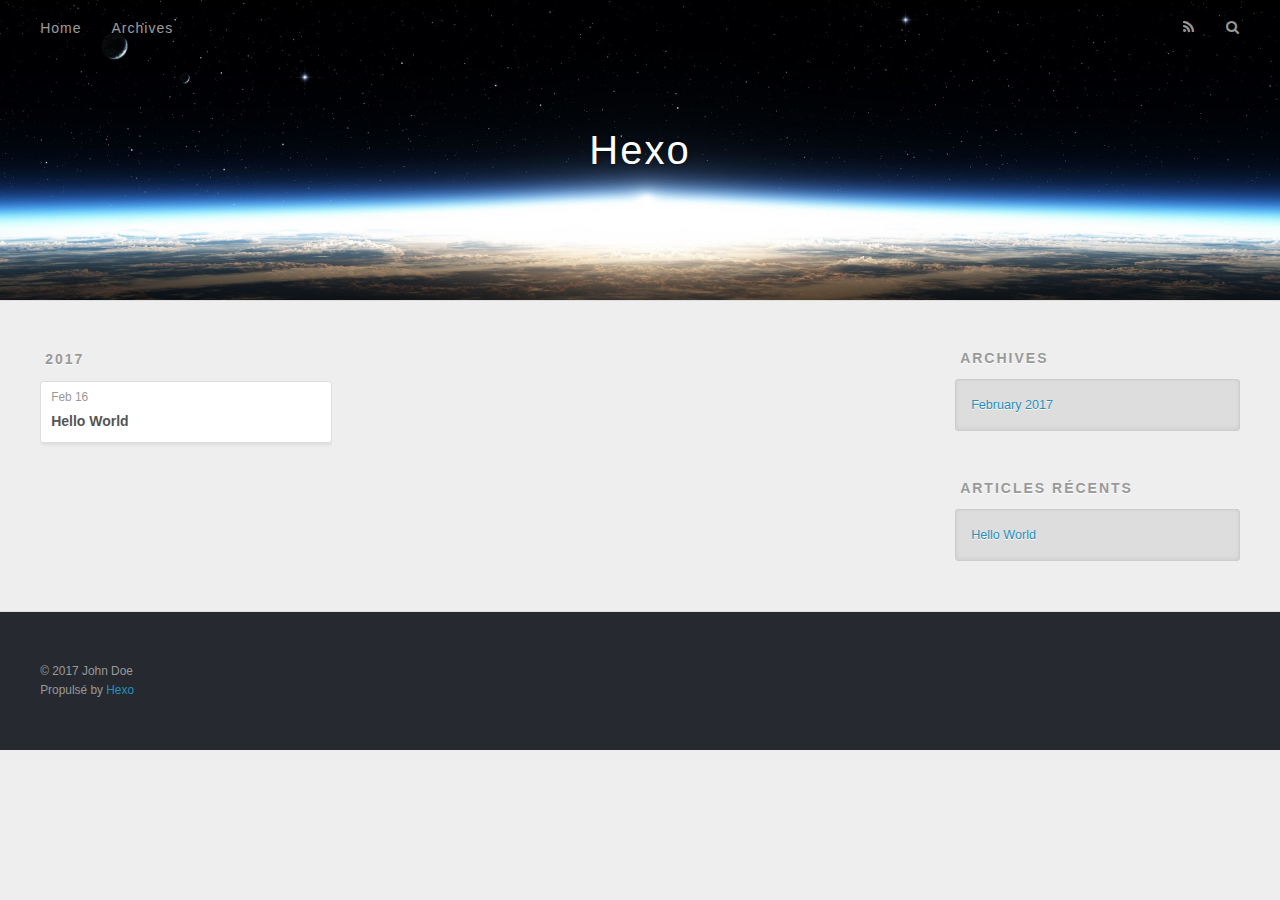
==== archives/index.html @ 512c4527 "Site updated: 2017-02-16 19:37:26" ====
<!DOCTYPE html>
<html>
<head>
  <meta charset="utf-8">
  
  <title>Archives | Hexo</title>
  <meta name="viewport" content="width=device-width, initial-scale=1, maximum-scale=1">
  <meta property="og:type" content="website">
<meta property="og:title" content="Hexo">
<meta property="og:url" content="http://yoursite.com/archives/index.html">
<meta property="og:site_name" content="Hexo">
<meta name="twitter:card" content="summary">
<meta name="twitter:title" content="Hexo">
  
    <link rel="alternate" href="/atom.xml" title="Hexo" type="application/atom+xml">
  
  
    <link rel="icon" href="/favicon.png">
  
  
    <link href="//fonts.googleapis.com/css?family=Source+Code+Pro" rel="stylesheet" type="text/css">
  
  <link rel="stylesheet" href="/css/style.css">
  

</head>

<body>
  <div id="container">
    <div id="wrap">
      <header id="header">
  <div id="banner"></div>
  <div id="header-outer" class="outer">
    <div id="header-title" class="inner">
      <h1 id="logo-wrap">
        <a href="/" id="logo">Hexo</a>
      </h1>
      
    </div>
    <div id="header-inner" class="inner">
      <nav id="main-nav">
        <a id="main-nav-toggle" class="nav-icon"></a>
        
          <a class="main-nav-link" href="/">Home</a>
        
          <a class="main-nav-link" href="/archives">Archives</a>
        
      </nav>
      <nav id="sub-nav">
        
          <a id="nav-rss-link" class="nav-icon" href="/atom.xml" title="Flux RSS"></a>
        
        <a id="nav-search-btn" class="nav-icon" title="Rechercher"></a>
      </nav>
      <div id="search-form-wrap">
        <form action="//google.com/search" method="get" accept-charset="UTF-8" class="search-form"><input type="search" name="q" results="0" class="search-form-input" placeholder="Search"><button type="submit" class="search-form-submit">&#xF002;</button><input type="hidden" name="sitesearch" value="http://yoursite.com"></form>
      </div>
    </div>
  </div>
</header>
      <div class="outer">
        <section id="main">
  
  
    
    
      
      
      <section class="archives-wrap">
        <div class="archive-year-wrap">
          <a href="/archives/2017" class="archive-year">2017</a>
        </div>
        <div class="archives">
    
    <article class="archive-article archive-type-post">
  <div class="archive-article-inner">
    <header class="archive-article-header">
      <a href="/2017/02/16/hello-world/" class="archive-article-date">
  <time datetime="2017-02-16T11:02:49.770Z" itemprop="datePublished">Feb 16</time>
</a>
      
  
    <h1 itemprop="name">
      <a class="archive-article-title" href="/2017/02/16/hello-world/">Hello World</a>
    </h1>
  

    </header>
  </div>
</article>
  
  
    </div></section>
  

</section>
        
          <aside id="sidebar">
  
    

  
    

  
    
  
    
  <div class="widget-wrap">
    <h3 class="widget-title">Archives</h3>
    <div class="widget">
      <ul class="archive-list"><li class="archive-list-item"><a class="archive-list-link" href="/archives/2017/02/">February 2017</a></li></ul>
    </div>
  </div>


  
    
  <div class="widget-wrap">
    <h3 class="widget-title">Articles récents</h3>
    <div class="widget">
      <ul>
        
          <li>
            <a href="/2017/02/16/hello-world/">Hello World</a>
          </li>
        
      </ul>
    </div>
  </div>

  
</aside>
        
      </div>
      <footer id="footer">
  
  <div class="outer">
    <div id="footer-info" class="inner">
      &copy; 2017 John Doe<br>
      Propulsé by <a href="http://hexo.io/" target="_blank">Hexo</a>
    </div>
  </div>
</footer>
    </div>
    <nav id="mobile-nav">
  
    <a href="/" class="mobile-nav-link">Home</a>
  
    <a href="/archives" class="mobile-nav-link">Archives</a>
  
</nav>
    

<script src="//ajax.googleapis.com/ajax/libs/jquery/2.0.3/jquery.min.js"></script>


  <link rel="stylesheet" href="/fancybox/jquery.fancybox.css">
  <script src="/fancybox/jquery.fancybox.pack.js"></script>


<script src="/js/script.js"></script>

  </div>
</body>
</html>
---- css/style.css ----
body {
  width: 100%;
}
body:before,
body:after {
  content: "";
  display: table;
}
body:after {
  clear: both;
}
html,
body,
div,
span,
applet,
object,
iframe,
h1,
h2,
h3,
h4,
h5,
h6,
p,
blockquote,
pre,
a,
abbr,
acronym,
address,
big,
cite,
code,
del,
dfn,
em,
img,
ins,
kbd,
q,
s,
samp,
small,
strike,
strong,
sub,
sup,
tt,
var,
dl,
dt,
dd,
ol,
ul,
li,
fieldset,
form,
label,
legend,
table,
caption,
tbody,
tfoot,
thead,
tr,
th,
td {
  margin: 0;
  padding: 0;
  border: 0;
  outline: 0;
  font-weight: inherit;
  font-style: inherit;
  font-family: inherit;
  font-size: 100%;
  vertical-align: baseline;
}
body {
  line-height: 1;
  color: #000;
  background: #fff;
}
ol,
ul {
  list-style: none;
}
table {
  border-collapse: separate;
  border-spacing: 0;
  vertical-align: middle;
}
caption,
th,
td {
  text-align: left;
  font-weight: normal;
  vertical-align: middle;
}
a img {
  border: none;
}
input,
button {
  margin: 0;
  padding: 0;
}
input::-moz-focus-inner,
button::-moz-focus-inner {
  border: 0;
  padding: 0;
}
@font-face {
  font-family: FontAwesome;
  font-style: normal;
  font-weight: normal;
  src: url("fonts/fontawesome-webfont.eot?v=#4.0.3");
  src: url("fonts/fontawesome-webfont.eot?#iefix&v=#4.0.3") format("embedded-opentype"), url("fonts/fontawesome-webfont.woff?v=#4.0.3") format("woff"), url("fonts/fontawesome-webfont.ttf?v=#4.0.3") format("truetype"), url("fonts/fontawesome-webfont.svg#fontawesomeregular?v=#4.0.3") format("svg");
}
html,
body,
#container {
  height: 100%;
}
body {
  background: #eee;
  font: 14px "Helvetica Neue", Helvetica, Arial, sans-serif;
  -webkit-text-size-adjust: 100%;
}
.outer {
  max-width: 1220px;
  margin: 0 auto;
  padding: 0 20px;
}
.outer:before,
.outer:after {
  content: "";
  display: table;
}
.outer:after {
  clear: both;
}
.inner {
  display: inline;
  float: left;
  width: 98.33333333333333%;
  margin: 0 0.833333333333333%;
}
.left,
.alignleft {
  float: left;
}
.right,
.alignright {
  float: right;
}
.clear {
  clear: both;
}
#container {
  position: relative;
}
.mobile-nav-on {
  overflow: hidden;
}
#wrap {
  height: 100%;
  width: 100%;
  position: absolute;
  top: 0;
  left: 0;
  -webkit-transition: 0.2s ease-out;
  -moz-transition: 0.2s ease-out;
  -ms-transition: 0.2s ease-out;
  transition: 0.2s ease-out;
  z-index: 1;
  background: #eee;
}
.mobile-nav-on #wrap {
  left: 280px;
}
@media screen and (min-width: 768px) {
  #main {
    display: inline;
    float: left;
    width: 73.33333333333333%;
    margin: 0 0.833333333333333%;
  }
}
.article-date,
.article-category-link,
.archive-year,
.widget-title {
  text-decoration: none;
  text-transform: uppercase;
  letter-spacing: 2px;
  color: #999;
  margin-bottom: 1em;
  margin-left: 5px;
  line-height: 1em;
  text-shadow: 0 1px #fff;
  font-weight: bold;
}
.article-inner,
.archive-article-inner {
  background: #fff;
  -webkit-box-shadow: 1px 2px 3px #ddd;
  box-shadow: 1px 2px 3px #ddd;
  border: 1px solid #ddd;
  border-radius: 3px;
}
.article-entry h1,
.widget h1 {
  font-size: 2em;
}
.article-entry h2,
.widget h2 {
  font-size: 1.5em;
}
.article-entry h3,
.widget h3 {
  font-size: 1.3em;
}
.article-entry h4,
.widget h4 {
  font-size: 1.2em;
}
.article-entry h5,
.widget h5 {
  font-size: 1em;
}
.article-entry h6,
.widget h6 {
  font-size: 1em;
  color: #999;
}
.article-entry hr,
.widget hr {
  border: 1px dashed #ddd;
}
.article-entry strong,
.widget strong {
  font-weight: bold;
}
.article-entry em,
.widget em,
.article-entry cite,
.widget cite {
  font-style: italic;
}
.article-entry sup,
.widget sup,
.article-entry sub,
.widget sub {
  font-size: 0.75em;
  line-height: 0;
  position: relative;
  vertical-align: baseline;
}
.article-entry sup,
.widget sup {
  top: -0.5em;
}
.article-entry sub,
.widget sub {
  bottom: -0.2em;
}
.article-entry small,
.widget small {
  font-size: 0.85em;
}
.article-entry acronym,
.widget acronym,
.article-entry abbr,
.widget abbr {
  border-bottom: 1px dotted;
}
.article-entry ul,
.widget ul,
.article-entry ol,
.widget ol,
.article-entry dl,
.widget dl {
  margin: 0 20px;
  line-height: 1.6em;
}
.article-entry ul ul,
.widget ul ul,
.article-entry ol ul,
.widget ol ul,
.article-entry ul ol,
.widget ul ol,
.article-entry ol ol,
.widget ol ol {
  margin-top: 0;
  margin-bottom: 0;
}
.article-entry ul,
.widget ul {
  list-style: disc;
}
.article-entry ol,
.widget ol {
  list-style: decimal;
}
.article-entry dt,
.widget dt {
  font-weight: bold;
}
#header {
  height: 300px;
  position: relative;
  border-bottom: 1px solid #ddd;
}
#header:before,
#header:after {
  content: "";
  position: absolute;
  left: 0;
  right: 0;
  height: 40px;
}
#header:before {
  top: 0;
  background: -webkit-linear-gradient(rgba(0,0,0,0.2), transparent);
  background: -moz-linear-gradient(rgba(0,0,0,0.2), transparent);
  background: -ms-linear-gradient(rgba(0,0,0,0.2), transparent);
  background: linear-gradient(rgba(0,0,0,0.2), transparent);
}
#header:after {
  bottom: 0;
  background: -webkit-linear-gradient(transparent, rgba(0,0,0,0.2));
  background: -moz-linear-gradient(transparent, rgba(0,0,0,0.2));
  background: -ms-linear-gradient(transparent, rgba(0,0,0,0.2));
  background: linear-gradient(transparent, rgba(0,0,0,0.2));
}
#header-outer {
  height: 100%;
  position: relative;
}
#header-inner {
  position: relative;
  overflow: hidden;
}
#banner {
  position: absolute;
  top: 0;
  left: 0;
  width: 100%;
  height: 100%;
  background: url("images/banner.jpg") center #000;
  -webkit-background-size: cover;
  -moz-background-size: cover;
  background-size: cover;
  z-index: -1;
}
#header-title {
  text-align: center;
  height: 40px;
  position: absolute;
  top: 50%;
  left: 0;
  margin-top: -20px;
}
#logo,
#subtitle {
  text-decoration: none;
  color: #fff;
  font-weight: 300;
  text-shadow: 0 1px 4px rgba(0,0,0,0.3);
}
#logo {
  font-size: 40px;
  line-height: 40px;
  letter-spacing: 2px;
}
#subtitle {
  font-size: 16px;
  line-height: 16px;
  letter-spacing: 1px;
}
#subtitle-wrap {
  margin-top: 16px;
}
#main-nav {
  float: left;
  margin-left: -15px;
}
.nav-icon,
.main-nav-link {
  float: left;
  color: #fff;
  opacity: 0.6;
  text-decoration: none;
  text-shadow: 0 1px rgba(0,0,0,0.2);
  -webkit-transition: opacity 0.2s;
  -moz-transition: opacity 0.2s;
  -ms-transition: opacity 0.2s;
  transition: opacity 0.2s;
  display: block;
  padding: 20px 15px;
}
.nav-icon:hover,
.main-nav-link:hover {
  opacity: 1;
}
.nav-icon {
  font-family: FontAwesome;
  text-align: center;
  font-size: 14px;
  width: 14px;
  height: 14px;
  padding: 20px 15px;
  position: relative;
  cursor: pointer;
}
.main-nav-link {
  font-weight: 300;
  letter-spacing: 1px;
}
@media screen and (max-width: 479px) {
  .main-nav-link {
    display: none;
  }
}
#main-nav-toggle {
  display: none;
}
#main-nav-toggle:before {
  content: "\f0c9";
}
@media screen and (max-width: 479px) {
  #main-nav-toggle {
    display: block;
  }
}
#sub-nav {
  float: right;
  margin-right: -15px;
}
#nav-rss-link:before {
  content: "\f09e";
}
#nav-search-btn:before {
  content: "\f002";
}
#search-form-wrap {
  position: absolute;
  top: 15px;
  width: 150px;
  height: 30px;
  right: -150px;
  opacity: 0;
  -webkit-transition: 0.2s ease-out;
  -moz-transition: 0.2s ease-out;
  -ms-transition: 0.2s ease-out;
  transition: 0.2s ease-out;
}
#search-form-wrap.on {
  opacity: 1;
  right: 0;
}
@media screen and (max-width: 479px) {
  #search-form-wrap {
    width: 100%;
    right: -100%;
  }
}
.search-form {
  position: absolute;
  top: 0;
  left: 0;
  right: 0;
  background: #fff;
  padding: 5px 15px;
  border-radius: 15px;
  -webkit-box-shadow: 0 0 10px rgba(0,0,0,0.3);
  box-shadow: 0 0 10px rgba(0,0,0,0.3);
}
.search-form-input {
  border: none;
  background: none;
  color: #555;
  width: 100%;
  font: 13px "Helvetica Neue", Helvetica, Arial, sans-serif;
  outline: none;
}
.search-form-input::-webkit-search-results-decoration,
.search-form-input::-webkit-search-cancel-button {
  -webkit-appearance: none;
}
.search-form-submit {
  position: absolute;
  top: 50%;
  right: 10px;
  margin-top: -7px;
  font: 13px FontAwesome;
  border: none;
  background: none;
  color: #bbb;
  cursor: pointer;
}
.search-form-submit:hover,
.search-form-submit:focus {
  color: #777;
}
.article {
  margin: 50px 0;
}
.article-inner {
  overflow: hidden;
}
.article-meta:before,
.article-meta:after {
  content: "";
  display: table;
}
.article-meta:after {
  clear: both;
}
.article-date {
  float: left;
}
.article-category {
  float: left;
  line-height: 1em;
  color: #ccc;
  text-shadow: 0 1px #fff;
  margin-left: 8px;
}
.article-category:before {
  content: "\2022";
}
.article-category-link {
  margin: 0 12px 1em;
}
.article-header {
  padding: 20px 20px 0;
}
.article-title {
  text-decoration: none;
  font-size: 2em;
  font-weight: bold;
  color: #555;
  line-height: 1.1em;
  -webkit-transition: color 0.2s;
  -moz-transition: color 0.2s;
  -ms-transition: color 0.2s;
  transition: color 0.2s;
}
a.article-title:hover {
  color: #258fb8;
}
.article-entry {
  color: #555;
  padding: 0 20px;
}
.article-entry:before,
.article-entry:after {
  content: "";
  display: table;
}
.article-entry:after {
  clear: both;
}
.article-entry p,
.article-entry table {
  line-height: 1.6em;
  margin: 1.6em 0;
}
.article-entry h1,
.article-entry h2,
.article-entry h3,
.article-entry h4,
.article-entry h5,
.article-entry h6 {
  font-weight: bold;
}
.article-entry h1,
.article-entry h2,
.article-entry h3,
.article-entry h4,
.article-entry h5,
.article-entry h6 {
  line-height: 1.1em;
  margin: 1.1em 0;
}
.article-entry a {
  color: #258fb8;
  text-decoration: none;
}
.article-entry a:hover {
  text-decoration: underline;
}
.article-entry ul,
.article-entry ol,
.article-entry dl {
  margin-top: 1.6em;
  margin-bottom: 1.6em;
}
.article-entry img,
.article-entry video {
  max-width: 100%;
  height: auto;
  display: block;
  margin: auto;
}
.article-entry iframe {
  border: none;
}
.article-entry table {
  width: 100%;
  border-collapse: collapse;
  border-spacing: 0;
}
.article-entry th {
  font-weight: bold;
  border-bottom: 3px solid #ddd;
  padding-bottom: 0.5em;
}
.article-entry td {
  border-bottom: 1px solid #ddd;
  padding: 10px 0;
}
.article-entry blockquote {
  font-family: Georgia, "Times New Roman", serif;
  font-size: 1.4em;
  margin: 1.6em 20px;
  text-align: center;
}
.article-entry blockquote footer {
  font-size: 14px;
  margin: 1.6em 0;
  font-family: "Helvetica Neue", Helvetica, Arial, sans-serif;
}
.article-entry blockquote footer cite:before {
  content: "—";
  padding: 0 0.5em;
}
.article-entry .pullquote {
  text-align: left;
  width: 45%;
  margin: 0;
}
.article-entry .pullquote.left {
  margin-left: 0.5em;
  margin-right: 1em;
}
.article-entry .pullquote.right {
  margin-right: 0.5em;
  margin-left: 1em;
}
.article-entry .caption {
  color: #999;
  display: block;
  font-size: 0.9em;
  margin-top: 0.5em;
  position: relative;
  text-align: center;
}
.article-entry .video-container {
  position: relative;
  padding-top: 56.25%;
  height: 0;
  overflow: hidden;
}
.article-entry .video-container iframe,
.article-entry .video-container object,
.article-entry .video-container embed {
  position: absolute;
  top: 0;
  left: 0;
  width: 100%;
  height: 100%;
  margin-top: 0;
}
.article-more-link a {
  display: inline-block;
  line-height: 1em;
  padding: 6px 15px;
  border-radius: 15px;
  background: #eee;
  color: #999;
  text-shadow: 0 1px #fff;
  text-decoration: none;
}
.article-more-link a:hover {
  background: #258fb8;
  color: #fff;
  text-decoration: none;
  text-shadow: 0 1px #1e7293;
}
.article-footer {
  font-size: 0.85em;
  line-height: 1.6em;
  border-top: 1px solid #ddd;
  padding-top: 1.6em;
  margin: 0 20px 20px;
}
.article-footer:before,
.article-footer:after {
  content: "";
  display: table;
}
.article-footer:after {
  clear: both;
}
.article-footer a {
  color: #999;
  text-decoration: none;
}
.article-footer a:hover {
  color: #555;
}
.article-tag-list-item {
  float: left;
  margin-right: 10px;
}
.article-tag-list-link:before {
  content: "#";
}
.article-comment-link {
  float: right;
}
.article-comment-link:before {
  content: "\f075";
  font-family: FontAwesome;
  padding-right: 8px;
}
.article-share-link {
  cursor: pointer;
  float: right;
  margin-left: 20px;
}
.article-share-link:before {
  content: "\f064";
  font-family: FontAwesome;
  padding-right: 6px;
}
#article-nav {
  position: relative;
}
#article-nav:before,
#article-nav:after {
  content: "";
  display: table;
}
#article-nav:after {
  clear: both;
}
@media screen and (min-width: 768px) {
  #article-nav {
    margin: 50px 0;
  }
  #article-nav:before {
    width: 8px;
    height: 8px;
    position: absolute;
    top: 50%;
    left: 50%;
    margin-top: -4px;
    margin-left: -4px;
    content: "";
    border-radius: 50%;
    background: #ddd;
    -webkit-box-shadow: 0 1px 2px #fff;
    box-shadow: 0 1px 2px #fff;
  }
}
.article-nav-link-wrap {
  text-decoration: none;
  text-shadow: 0 1px #fff;
  color: #999;
  -webkit-box-sizing: border-box;
  -moz-box-sizing: border-box;
  box-sizing: border-box;
  margin-top: 50px;
  text-align: center;
  display: block;
}
.article-nav-link-wrap:hover {
  color: #555;
}
@media screen and (min-width: 768px) {
  .article-nav-link-wrap {
    width: 50%;
    margin-top: 0;
  }
}
@media screen and (min-width: 768px) {
  #article-nav-newer {
    float: left;
    text-align: right;
    padding-right: 20px;
  }
}
@media screen and (min-width: 768px) {
  #article-nav-older {
    float: right;
    text-align: left;
    padding-left: 20px;
  }
}
.article-nav-caption {
  text-transform: uppercase;
  letter-spacing: 2px;
  color: #ddd;
  line-height: 1em;
  font-weight: bold;
}
#article-nav-newer .article-nav-caption {
  margin-right: -2px;
}
.article-nav-title {
  font-size: 0.85em;
  line-height: 1.6em;
  margin-top: 0.5em;
}
.article-share-box {
  position: absolute;
  display: none;
  background: #fff;
  -webkit-box-shadow: 1px 2px 10px rgba(0,0,0,0.2);
  box-shadow: 1px 2px 10px rgba(0,0,0,0.2);
  border-radius: 3px;
  margin-left: -145px;
  overflow: hidden;
  z-index: 1;
}
.article-share-box.on {
  display: block;
}
.article-share-input {
  width: 100%;
  background: none;
  -webkit-box-sizing: border-box;
  -moz-box-sizing: border-box;
  box-sizing: border-box;
  font: 14px "Helvetica Neue", Helvetica, Arial, sans-serif;
  padding: 0 15px;
  color: #555;
  outline: none;
  border: 1px solid #ddd;
  border-radius: 3px 3px 0 0;
  height: 36px;
  line-height: 36px;
}
.article-share-links {
  background: #eee;
}
.article-share-links:before,
.article-share-links:after {
  content: "";
  display: table;
}
.article-share-links:after {
  clear: both;
}
.article-share-twitter,
.article-share-facebook,
.article-share-pinterest,
.article-share-google {
  width: 50px;
  height: 36px;
  display: block;
  float: left;
  position: relative;
  color: #999;
  text-shadow: 0 1px #fff;
}
.article-share-twitter:before,
.article-share-facebook:before,
.article-share-pinterest:before,
.article-share-google:before {
  font-size: 20px;
  font-family: FontAwesome;
  width: 20px;
  height: 20px;
  position: absolute;
  top: 50%;
  left: 50%;
  margin-top: -10px;
  margin-left: -10px;
  text-align: center;
}
.article-share-twitter:hover,
.article-share-facebook:hover,
.article-share-pinterest:hover,
.article-share-google:hover {
  color: #fff;
}
.article-share-twitter:before {
  content: "\f099";
}
.article-share-twitter:hover {
  background: #00aced;
  text-shadow: 0 1px #008abe;
}
.article-share-facebook:before {
  content: "\f09a";
}
.article-share-facebook:hover {
  background: #3b5998;
  text-shadow: 0 1px #2f477a;
}
.article-share-pinterest:before {
  content: "\f0d2";
}
.article-share-pinterest:hover {
  background: #cb2027;
  text-shadow: 0 1px #a21a1f;
}
.article-share-google:before {
  content: "\f0d5";
}
.article-share-google:hover {
  background: #dd4b39;
  text-shadow: 0 1px #be3221;
}
.article-gallery {
  background: #000;
  position: relative;
}
.article-gallery-photos {
  position: relative;
  overflow: hidden;
}
.article-gallery-img {
  display: none;
  max-width: 100%;
}
.article-gallery-img:first-child {
  display: block;
}
.article-gallery-img.loaded {
  position: absolute;
  display: block;
}
.article-gallery-img img {
  display: block;
  max-width: 100%;
  margin: 0 auto;
}
#comments {
  background: #fff;
  -webkit-box-shadow: 1px 2px 3px #ddd;
  box-shadow: 1px 2px 3px #ddd;
  padding: 20px;
  border: 1px solid #ddd;
  border-radius: 3px;
  margin: 50px 0;
}
#comments a {
  color: #258fb8;
}
.archives-wrap {
  margin: 50px 0;
}
.archives:before,
.archives:after {
  content: "";
  display: table;
}
.archives:after {
  clear: both;
}
.archive-year-wrap {
  margin-bottom: 1em;
}
.archives {
  -webkit-column-gap: 10px;
  -moz-column-gap: 10px;
  column-gap: 10px;
}
@media screen and (min-width: 480px) and (max-width: 767px) {
  .archives {
    -webkit-column-count: 2;
    -moz-column-count: 2;
    column-count: 2;
  }
}
@media screen and (min-width: 768px) {
  .archives {
    -webkit-column-count: 3;
    -moz-column-count: 3;
    column-count: 3;
  }
}
.archive-article {
  -webkit-column-break-inside: avoid;
  page-break-inside: avoid;
  overflow: hidden;
  break-inside: avoid-column;
}
.archive-article-inner {
  padding: 10px;
  margin-bottom: 15px;
}
.archive-article-title {
  text-decoration: none;
  font-weight: bold;
  color: #555;
  -webkit-transition: color 0.2s;
  -moz-transition: color 0.2s;
  -ms-transition: color 0.2s;
  transition: color 0.2s;
  line-height: 1.6em;
}
.archive-article-title:hover {
  color: #258fb8;
}
.archive-article-footer {
  margin-top: 1em;
}
.archive-article-date {
  color: #999;
  text-decoration: none;
  font-size: 0.85em;
  line-height: 1em;
  margin-bottom: 0.5em;
  display: block;
}
#page-nav {
  margin: 50px auto;
  background: #fff;
  -webkit-box-shadow: 1px 2px 3px #ddd;
  box-shadow: 1px 2px 3px #ddd;
  border: 1px solid #ddd;
  border-radius: 3px;
  text-align: center;
  color: #999;
  overflow: hidden;
}
#page-nav:before,
#page-nav:after {
  content: "";
  display: table;
}
#page-nav:after {
  clear: both;
}
#page-nav a,
#page-nav span {
  padding: 10px 20px;
  line-height: 1;
  height: 2ex;
}
#page-nav a {
  color: #999;
  text-decoration: none;
}
#page-nav a:hover {
  background: #999;
  color: #fff;
}
#page-nav .prev {
  float: left;
}
#page-nav .next {
  float: right;
}
#page-nav .page-number {
  display: inline-block;
}
@media screen and (max-width: 479px) {
  #page-nav .page-number {
    display: none;
  }
}
#page-nav .current {
  color: #555;
  font-weight: bold;
}
#page-nav .space {
  color: #ddd;
}
#footer {
  background: #262a30;
  padding: 50px 0;
  border-top: 1px solid #ddd;
  color: #999;
}
#footer a {
  color: #258fb8;
  text-decoration: none;
}
#footer a:hover {
  text-decoration: underline;
}
#footer-info {
  line-height: 1.6em;
  font-size: 0.85em;
}
.article-entry pre,
.article-entry .highlight {
  background: #2d2d2d;
  margin: 0 -20px;
  padding: 15px 20px;
  border-style: solid;
  border-color: #ddd;
  border-width: 1px 0;
  overflow: auto;
  color: #ccc;
  line-height: 22.400000000000002px;
}
.article-entry .highlight .gutter pre,
.article-entry .gist .gist-file .gist-data .line-numbers {
  color: #666;
  font-size: 0.85em;
}
.article-entry pre,
.article-entry code {
  font-family: "Source Code Pro", Consolas, Monaco, Menlo, Consolas, monospace;
}
.article-entry code {
  background: #eee;
  text-shadow: 0 1px #fff;
  padding: 0 0.3em;
}
.article-entry pre code {
  background: none;
  text-shadow: none;
  padding: 0;
}
.article-entry .highlight pre {
  border: none;
  margin: 0;
  padding: 0;
}
.article-entry .highlight table {
  margin: 0;
  width: auto;
}
.article-entry .highlight td {
  border: none;
  padding: 0;
}
.article-entry .highlight figcaption {
  font-size: 0.85em;
  color: #999;
  line-height: 1em;
  margin-bottom: 1em;
}
.article-entry .highlight figcaption:before,
.article-entry .highlight figcaption:after {
  content: "";
  display: table;
}
.article-entry .highlight figcaption:after {
  clear: both;
}
.article-entry .highlight figcaption a {
  float: right;
}
.article-entry .highlight .gutter pre {
  text-align: right;
  padding-right: 20px;
}
.article-entry .highlight .line {
  height: 22.400000000000002px;
}
.article-entry .highlight .line.marked {
  background: #515151;
}
.article-entry .gist {
  margin: 0 -20px;
  border-style: solid;
  border-color: #ddd;
  border-width: 1px 0;
  background: #2d2d2d;
  padding: 15px 20px 15px 0;
}
.article-entry .gist .gist-file {
  border: none;
  font-family: "Source Code Pro", Consolas, Monaco, Menlo, Consolas, monospace;
  margin: 0;
}
.article-entry .gist .gist-file .gist-data {
  background: none;
  border: none;
}
.article-entry .gist .gist-file .gist-data .line-numbers {
  background: none;
  border: none;
  padding: 0 20px 0 0;
}
.article-entry .gist .gist-file .gist-data .line-data {
  padding: 0 !important;
}
.article-entry .gist .gist-file .highlight {
  margin: 0;
  padding: 0;
  border: none;
}
.article-entry .gist .gist-file .gist-meta {
  background: #2d2d2d;
  color: #999;
  font: 0.85em "Helvetica Neue", Helvetica, Arial, sans-serif;
  text-shadow: 0 0;
  padding: 0;
  margin-top: 1em;
  margin-left: 20px;
}
.article-entry .gist .gist-file .gist-meta a {
  color: #258fb8;
  font-weight: normal;
}
.article-entry .gist .gist-file .gist-meta a:hover {
  text-decoration: underline;
}
pre .comment,
pre .title {
  color: #999;
}
pre .variable,
pre .attribute,
pre .tag,
pre .regexp,
pre .ruby .constant,
pre .xml .tag .title,
pre .xml .pi,
pre .xml .doctype,
pre .html .doctype,
pre .css .id,
pre .css .class,
pre .css .pseudo {
  color: #f2777a;
}
pre .number,
pre .preprocessor,
pre .built_in,
pre .literal,
pre .params,
pre .constant {
  color: #f99157;
}
pre .class,
pre .ruby .class .title,
pre .css .rules .attribute {
  color: #9c9;
}
pre .string,
pre .value,
pre .inheritance,
pre .header,
pre .ruby .symbol,
pre .xml .cdata {
  color: #9c9;
}
pre .css .hexcolor {
  color: #6cc;
}
pre .function,
pre .python .decorator,
pre .python .title,
pre .ruby .function .title,
pre .ruby .title .keyword,
pre .perl .sub,
pre .javascript .title,
pre .coffeescript .title {
  color: #69c;
}
pre .keyword,
pre .javascript .function {
  color: #c9c;
}
@media screen and (max-width: 479px) {
  #mobile-nav {
    position: absolute;
    top: 0;
    left: 0;
    width: 280px;
    height: 100%;
    background: #191919;
    border-right: 1px solid #fff;
  }
}
@media screen and (max-width: 479px) {
  .mobile-nav-link {
    display: block;
    color: #999;
    text-decoration: none;
    padding: 15px 20px;
    font-weight: bold;
  }
  .mobile-nav-link:hover {
    color: #fff;
  }
}
@media screen and (min-width: 768px) {
  #sidebar {
    display: inline;
    float: left;
    width: 23.333333333333332%;
    margin: 0 0.833333333333333%;
  }
}
.widget-wrap {
  margin: 50px 0;
}
.widget {
  color: #777;
  text-shadow: 0 1px #fff;
  background: #ddd;
  -webkit-box-shadow: 0 -1px 4px #ccc inset;
  box-shadow: 0 -1px 4px #ccc inset;
  border: 1px solid #ccc;
  padding: 15px;
  border-radius: 3px;
}
.widget a {
  color: #258fb8;
  text-decoration: none;
}
.widget a:hover {
  text-decoration: underline;
}
.widget ul ul,
.widget ol ul,
.widget dl ul,
.widget ul ol,
.widget ol ol,
.widget dl ol,
.widget ul dl,
.widget ol dl,
.widget dl dl {
  margin-left: 15px;
  list-style: disc;
}
.widget {
  line-height: 1.6em;
  word-wrap: break-word;
  font-size: 0.9em;
}
.widget ul,
.widget ol {
  list-style: none;
  margin: 0;
}
.widget ul ul,
.widget ol ul,
.widget ul ol,
.widget ol ol {
  margin: 0 20px;
}
.widget ul ul,
.widget ol ul {
  list-style: disc;
}
.widget ul ol,
.widget ol ol {
  list-style: decimal;
}
.category-list-count,
.tag-list-count,
.archive-list-count {
  padding-left: 5px;
  color: #999;
  font-size: 0.85em;
}
.category-list-count:before,
.tag-list-count:before,
.archive-list-count:before {
  content: "(";
}
.category-list-count:after,
.tag-list-count:after,
.archive-list-count:after {
  content: ")";
}
.tagcloud a {
  margin-right: 5px;
  display: inline-block;
}
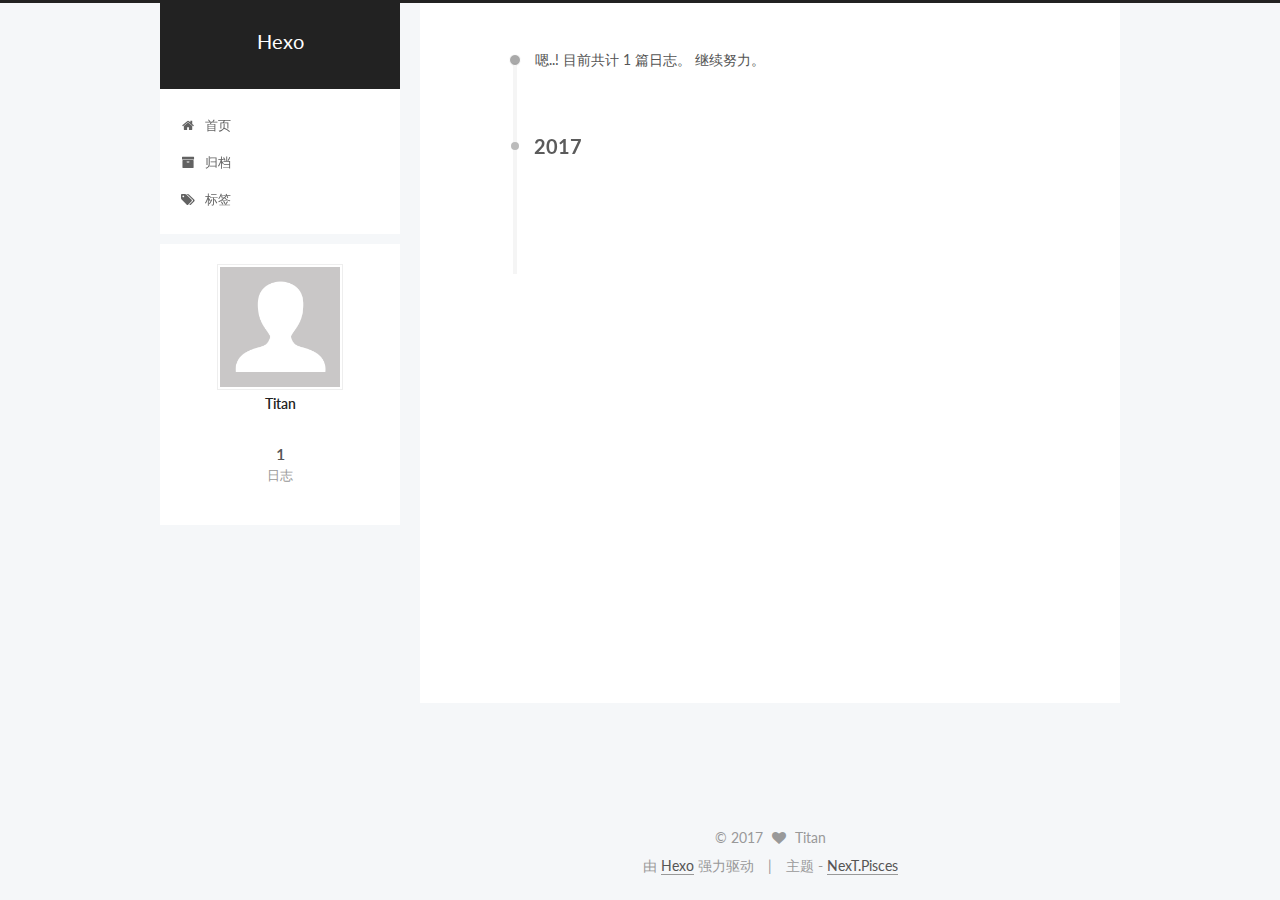
==== commit 1224d691: "Site updated: 2017-02-16 19:41:27" ====
--- a/archives/index.html
+++ b/archives/index.html
@@ -1,166 +1,531 @@
-<!DOCTYPE html>
-<html>
+<!doctype html>
+
+
+
+  
+
+
+<html class="theme-next pisces use-motion" lang="zh-Hans">
 <head>
-  <meta charset="utf-8">
-  
-  <title>Archives | Hexo</title>
-  <meta name="viewport" content="width=device-width, initial-scale=1, maximum-scale=1">
-  <meta property="og:type" content="website">
+  <meta charset="UTF-8"/>
+<meta http-equiv="X-UA-Compatible" content="IE=edge" />
+<meta name="viewport" content="width=device-width, initial-scale=1, maximum-scale=1"/>
+
+
+
+<meta http-equiv="Cache-Control" content="no-transform" />
+<meta http-equiv="Cache-Control" content="no-siteapp" />
+
+
+
+
+
+
+
+
+
+
+
+
+
+
+
+  
+  
+  <link href="/lib/fancybox/source/jquery.fancybox.css?v=2.1.5" rel="stylesheet" type="text/css" />
+
+
+
+
+  
+  
+  
+  
+
+  
+    
+    
+  
+
+  
+
+  
+
+  
+
+  
+
+  
+    
+    
+    <link href="//fonts.googleapis.com/css?family=Lato:300,300italic,400,400italic,700,700italic&subset=latin,latin-ext" rel="stylesheet" type="text/css">
+  
+
+
+
+
+
+
+<link href="/lib/font-awesome/css/font-awesome.min.css?v=4.6.2" rel="stylesheet" type="text/css" />
+
+<link href="/css/main.css?v=5.1.0" rel="stylesheet" type="text/css" />
+
+
+  <meta name="keywords" content="Hexo, NexT" />
+
+
+
+
+
+
+
+
+  <link rel="shortcut icon" type="image/x-icon" href="/favicon.ico?v=5.1.0" />
+
+
+
+
+
+
+<meta property="og:type" content="website">
 <meta property="og:title" content="Hexo">
 <meta property="og:url" content="http://yoursite.com/archives/index.html">
 <meta property="og:site_name" content="Hexo">
 <meta name="twitter:card" content="summary">
 <meta name="twitter:title" content="Hexo">
-  
-    <link rel="alternate" href="/atom.xml" title="Hexo" type="application/atom+xml">
-  
-  
-    <link rel="icon" href="/favicon.png">
-  
-  
-    <link href="//fonts.googleapis.com/css?family=Source+Code+Pro" rel="stylesheet" type="text/css">
-  
-  <link rel="stylesheet" href="/css/style.css">
-  
-
+
+
+
+<script type="text/javascript" id="hexo.configurations">
+  var NexT = window.NexT || {};
+  var CONFIG = {
+    root: '/',
+    scheme: 'Pisces',
+    sidebar: {"position":"left","display":"post"},
+    fancybox: true,
+    motion: true,
+    duoshuo: {
+      userId: '0',
+      author: '博主'
+    },
+    algolia: {
+      applicationID: '',
+      apiKey: '',
+      indexName: '',
+      hits: {"per_page":10},
+      labels: {"input_placeholder":"Search for Posts","hits_empty":"We didn't find any results for the search: ${query}","hits_stats":"${hits} results found in ${time} ms"}
+    }
+  };
+</script>
+
+
+
+  <link rel="canonical" href="http://yoursite.com/archives/"/>
+
+
+
+
+
+  <title> 归档 | Hexo </title>
 </head>
 
-<body>
-  <div id="container">
-    <div id="wrap">
-      <header id="header">
-  <div id="banner"></div>
-  <div id="header-outer" class="outer">
-    <div id="header-title" class="inner">
-      <h1 id="logo-wrap">
-        <a href="/" id="logo">Hexo</a>
+<body itemscope itemtype="http://schema.org/WebPage" lang="zh-Hans">
+
+  
+
+
+
+
+
+
+
+
+
+
+
+
+
+
+  
+  
+    
+  
+
+  <div class="container one-collumn sidebar-position-left  page-archive  ">
+    <div class="headband"></div>
+
+    <header id="header" class="header" itemscope itemtype="http://schema.org/WPHeader">
+      <div class="header-inner"><div class="site-meta ">
+  
+
+  <div class="custom-logo-site-title">
+    <a href="/"  class="brand" rel="start">
+      <span class="logo-line-before"><i></i></span>
+      <span class="site-title">Hexo</span>
+      <span class="logo-line-after"><i></i></span>
+    </a>
+  </div>
+    
+      <p class="site-subtitle"></p>
+    
+</div>
+
+<div class="site-nav-toggle">
+  <button>
+    <span class="btn-bar"></span>
+    <span class="btn-bar"></span>
+    <span class="btn-bar"></span>
+  </button>
+</div>
+
+<nav class="site-nav">
+  
+
+  
+    <ul id="menu" class="menu">
+      
+        
+        <li class="menu-item menu-item-home">
+          <a href="/" rel="section">
+            
+              <i class="menu-item-icon fa fa-fw fa-home"></i> <br />
+            
+            首页
+          </a>
+        </li>
+      
+        
+        <li class="menu-item menu-item-archives">
+          <a href="/archives" rel="section">
+            
+              <i class="menu-item-icon fa fa-fw fa-archive"></i> <br />
+            
+            归档
+          </a>
+        </li>
+      
+        
+        <li class="menu-item menu-item-tags">
+          <a href="/tags" rel="section">
+            
+              <i class="menu-item-icon fa fa-fw fa-tags"></i> <br />
+            
+            标签
+          </a>
+        </li>
+      
+
+      
+    </ul>
+  
+
+  
+</nav>
+
+
+
+ </div>
+    </header>
+
+    <main id="main" class="main">
+      <div class="main-inner">
+        <div class="content-wrap">
+          <div id="content" class="content">
+            
+
+  <section id="posts" class="posts-collapse">
+    <span class="archive-move-on"></span>
+
+    <span class="archive-page-counter">
+      
+      
+      
+        
+      
+      嗯..! 目前共计 1 篇日志。 继续努力。
+    </span>
+
+    
+
+      
+      
+      
+
+      
+        
+        <div class="collection-title">
+          <h2 class="archive-year motion-element" id="archive-year-2017">2017</h2>
+        </div>
+      
+      
+
+      
+
+  <article class="post post-type-normal" itemscope itemtype="http://schema.org/Article">
+    <header class="post-header">
+
+      <h1 class="post-title">
+        
+            <a class="post-title-link" href="/2017/02/16/hello-world/" itemprop="url">
+              
+                <span itemprop="name">Hello World</span>
+              
+            </a>
+        
       </h1>
-      
-    </div>
-    <div id="header-inner" class="inner">
-      <nav id="main-nav">
-        <a id="main-nav-toggle" class="nav-icon"></a>
-        
-          <a class="main-nav-link" href="/">Home</a>
-        
-          <a class="main-nav-link" href="/archives">Archives</a>
-        
-      </nav>
-      <nav id="sub-nav">
-        
-          <a id="nav-rss-link" class="nav-icon" href="/atom.xml" title="Flux RSS"></a>
-        
-        <a id="nav-search-btn" class="nav-icon" title="Rechercher"></a>
-      </nav>
-      <div id="search-form-wrap">
-        <form action="//google.com/search" method="get" accept-charset="UTF-8" class="search-form"><input type="search" name="q" results="0" class="search-form-input" placeholder="Search"><button type="submit" class="search-form-submit">&#xF002;</button><input type="hidden" name="sitesearch" value="http://yoursite.com"></form>
+
+      <div class="post-meta">
+        <time class="post-time" itemprop="dateCreated"
+              datetime="2017-02-16T19:02:49+08:00"
+              content="2017-02-16" >
+          02-16
+        </time>
       </div>
+
+    </header>
+  </article>
+
+
+
+    
+
+  </section>
+
+  
+
+
+          
+          </div>
+          
+
+
+          
+
+        </div>
+        
+          
+  
+  <div class="sidebar-toggle">
+    <div class="sidebar-toggle-line-wrap">
+      <span class="sidebar-toggle-line sidebar-toggle-line-first"></span>
+      <span class="sidebar-toggle-line sidebar-toggle-line-middle"></span>
+      <span class="sidebar-toggle-line sidebar-toggle-line-last"></span>
     </div>
   </div>
-</header>
-      <div class="outer">
-        <section id="main">
-  
-  
-    
-    
-      
-      
-      <section class="archives-wrap">
-        <div class="archive-year-wrap">
-          <a href="/archives/2017" class="archive-year">2017</a>
+
+  <aside id="sidebar" class="sidebar">
+    <div class="sidebar-inner">
+
+      
+
+      
+
+      <section class="site-overview sidebar-panel sidebar-panel-active">
+        <div class="site-author motion-element" itemprop="author" itemscope itemtype="http://schema.org/Person">
+          <img class="site-author-image" itemprop="image"
+               src="/images/avatar.gif"
+               alt="Titan" />
+          <p class="site-author-name" itemprop="name">Titan</p>
+           
+              <p class="site-description motion-element" itemprop="description"></p>
+          
         </div>
-        <div class="archives">
-    
-    <article class="archive-article archive-type-post">
-  <div class="archive-article-inner">
-    <header class="archive-article-header">
-      <a href="/2017/02/16/hello-world/" class="archive-article-date">
-  <time datetime="2017-02-16T11:02:49.770Z" itemprop="datePublished">Feb 16</time>
-</a>
-      
-  
-    <h1 itemprop="name">
-      <a class="archive-article-title" href="/2017/02/16/hello-world/">Hello World</a>
-    </h1>
-  
-
-    </header>
-  </div>
-</article>
-  
-  
-    </div></section>
-  
-
-</section>
-        
-          <aside id="sidebar">
-  
-    
-
-  
-    
-
-  
-    
-  
-    
-  <div class="widget-wrap">
-    <h3 class="widget-title">Archives</h3>
-    <div class="widget">
-      <ul class="archive-list"><li class="archive-list-item"><a class="archive-list-link" href="/archives/2017/02/">February 2017</a></li></ul>
+        <nav class="site-state motion-element">
+        
+          
+            <div class="site-state-item site-state-posts">
+              <a href="/archives">
+                <span class="site-state-item-count">1</span>
+                <span class="site-state-item-name">日志</span>
+              </a>
+            </div>
+          
+
+          
+
+          
+
+        </nav>
+
+        
+
+        <div class="links-of-author motion-element">
+          
+        </div>
+
+        
+        
+
+        
+        
+
+        
+
+
+      </section>
+
+      
+
+    </div>
+  </aside>
+
+
+        
+      </div>
+    </main>
+
+    <footer id="footer" class="footer">
+      <div class="footer-inner">
+        <div class="copyright" >
+  
+  &copy; 
+  <span itemprop="copyrightYear">2017</span>
+  <span class="with-love">
+    <i class="fa fa-heart"></i>
+  </span>
+  <span class="author" itemprop="copyrightHolder">Titan</span>
+</div>
+
+
+<div class="powered-by">
+  由 <a class="theme-link" href="https://hexo.io">Hexo</a> 强力驱动
+</div>
+
+<div class="theme-info">
+  主题 -
+  <a class="theme-link" href="https://github.com/iissnan/hexo-theme-next">
+    NexT.Pisces
+  </a>
+</div>
+
+
+        
+
+        
+      </div>
+    </footer>
+
+    <div class="back-to-top">
+      <i class="fa fa-arrow-up"></i>
     </div>
   </div>
 
-
-  
-    
-  <div class="widget-wrap">
-    <h3 class="widget-title">Articles récents</h3>
-    <div class="widget">
-      <ul>
-        
-          <li>
-            <a href="/2017/02/16/hello-world/">Hello World</a>
-          </li>
-        
-      </ul>
-    </div>
-  </div>
-
-  
-</aside>
-        
-      </div>
-      <footer id="footer">
-  
-  <div class="outer">
-    <div id="footer-info" class="inner">
-      &copy; 2017 John Doe<br>
-      Propulsé by <a href="http://hexo.io/" target="_blank">Hexo</a>
-    </div>
-  </div>
-</footer>
-    </div>
-    <nav id="mobile-nav">
-  
-    <a href="/" class="mobile-nav-link">Home</a>
-  
-    <a href="/archives" class="mobile-nav-link">Archives</a>
-  
-</nav>
-    
-
-<script src="//ajax.googleapis.com/ajax/libs/jquery/2.0.3/jquery.min.js"></script>
-
-
-  <link rel="stylesheet" href="/fancybox/jquery.fancybox.css">
-  <script src="/fancybox/jquery.fancybox.pack.js"></script>
-
-
-<script src="/js/script.js"></script>
-
-  </div>
+  
+
+<script type="text/javascript">
+  if (Object.prototype.toString.call(window.Promise) !== '[object Function]') {
+    window.Promise = null;
+  }
+</script>
+
+
+
+
+
+
+
+
+
+  
+
+
+
+
+  
+  <script type="text/javascript" src="/lib/jquery/index.js?v=2.1.3"></script>
+
+  
+  <script type="text/javascript" src="/lib/fastclick/lib/fastclick.min.js?v=1.0.6"></script>
+
+  
+  <script type="text/javascript" src="/lib/jquery_lazyload/jquery.lazyload.js?v=1.9.7"></script>
+
+  
+  <script type="text/javascript" src="/lib/velocity/velocity.min.js?v=1.2.1"></script>
+
+  
+  <script type="text/javascript" src="/lib/velocity/velocity.ui.min.js?v=1.2.1"></script>
+
+  
+  <script type="text/javascript" src="/lib/fancybox/source/jquery.fancybox.pack.js?v=2.1.5"></script>
+
+
+  
+
+
+  <script type="text/javascript" src="/js/src/utils.js?v=5.1.0"></script>
+
+  <script type="text/javascript" src="/js/src/motion.js?v=5.1.0"></script>
+
+
+
+  
+  
+
+
+  <script type="text/javascript" src="/js/src/affix.js?v=5.1.0"></script>
+
+  <script type="text/javascript" src="/js/src/schemes/pisces.js?v=5.1.0"></script>
+
+
+
+  
+  
+    <script type="text/javascript" id="motion.page.archive">
+      $('.archive-year').velocity('transition.slideLeftIn');
+    </script>
+  
+
+
+  
+
+
+  <script type="text/javascript" src="/js/src/bootstrap.js?v=5.1.0"></script>
+
+
+
+  
+
+
+
+  
+
+
+
+
+	
+
+
+
+
+
+  
+
+
+
+
+
+  
+
+
+
+
+
+  
+
+
+
+  
+  
+
+  
+
+  
+
+  
+
+  
+
+
 </body>
-</html>+</html>
--- a/css/main.css
+++ b/css/main.css
@@ -0,0 +1,2872 @@
+/* normalize.css v3.0.2 | MIT License | git.io/normalize */
+html {
+  font-family: sans-serif; /* 1 */
+  -ms-text-size-adjust: 100%; /* 2 */
+  -webkit-text-size-adjust: 100%; /* 2 */
+}
+body {
+  margin: 0;
+}
+article,
+aside,
+details,
+figcaption,
+figure,
+footer,
+header,
+hgroup,
+main,
+menu,
+nav,
+section,
+summary {
+  display: block;
+}
+audio,
+canvas,
+progress,
+video {
+  display: inline-block; /* 1 */
+  vertical-align: baseline; /* 2 */
+}
+audio:not([controls]) {
+  display: none;
+  height: 0;
+}
+[hidden],
+template {
+  display: none;
+}
+a {
+  background-color: transparent;
+}
+a:active,
+a:hover {
+  outline: 0;
+}
+abbr[title] {
+  border-bottom: 1px dotted;
+}
+b,
+strong {
+  font-weight: bold;
+}
+dfn {
+  font-style: italic;
+}
+h1 {
+  font-size: 2em;
+  margin: 0.67em 0;
+}
+mark {
+  background: #ff0;
+  color: #000;
+}
+small {
+  font-size: 80%;
+}
+sub,
+sup {
+  font-size: 75%;
+  line-height: 0;
+  position: relative;
+  vertical-align: baseline;
+}
+sup {
+  top: -0.5em;
+}
+sub {
+  bottom: -0.25em;
+}
+img {
+  border: 0;
+}
+svg:not(:root) {
+  overflow: hidden;
+}
+figure {
+  margin: 1em 40px;
+}
+hr {
+  -moz-box-sizing: content-box;
+  box-sizing: content-box;
+  height: 0;
+}
+pre {
+  overflow: auto;
+}
+code,
+kbd,
+pre,
+samp {
+  font-family: monospace, monospace;
+  font-size: 1em;
+}
+button,
+input,
+optgroup,
+select,
+textarea {
+  color: inherit; /* 1 */
+  font: inherit; /* 2 */
+  margin: 0; /* 3 */
+}
+button {
+  overflow: visible;
+}
+button,
+select {
+  text-transform: none;
+}
+button,
+html input[type="button"],
+input[type="reset"],
+input[type="submit"] {
+  -webkit-appearance: button; /* 2 */
+  cursor: pointer; /* 3 */
+}
+button[disabled],
+html input[disabled] {
+  cursor: default;
+}
+button::-moz-focus-inner,
+input::-moz-focus-inner {
+  border: 0;
+  padding: 0;
+}
+input {
+  line-height: normal;
+}
+input[type="checkbox"],
+input[type="radio"] {
+  box-sizing: border-box; /* 1 */
+  padding: 0; /* 2 */
+}
+input[type="number"]::-webkit-inner-spin-button,
+input[type="number"]::-webkit-outer-spin-button {
+  height: auto;
+}
+input[type="search"] {
+  -webkit-appearance: textfield; /* 1 */
+  -moz-box-sizing: content-box;
+  -webkit-box-sizing: content-box; /* 2 */
+  box-sizing: content-box;
+}
+input[type="search"]::-webkit-search-cancel-button,
+input[type="search"]::-webkit-search-decoration {
+  -webkit-appearance: none;
+}
+fieldset {
+  border: 1px solid #c0c0c0;
+  margin: 0 2px;
+  padding: 0.35em 0.625em 0.75em;
+}
+legend {
+  border: 0; /* 1 */
+  padding: 0; /* 2 */
+}
+textarea {
+  overflow: auto;
+}
+optgroup {
+  font-weight: bold;
+}
+table {
+  border-collapse: collapse;
+  border-spacing: 0;
+}
+td,
+th {
+  padding: 0;
+}
+::selection {
+  background: #262a30;
+  color: #fff;
+}
+body {
+  position: relative;
+  font-family: 'Lato', "PingFang SC", "Microsoft YaHei", sans-serif;
+  font-size: 14px;
+  line-height: 2;
+  color: #555;
+  background: #f5f7f9;
+}
+@media (max-width: 767px) {
+  body {
+    padding-right: 0 !important;
+  }
+}
+@media (min-width: 768px) and (max-width: 991px) {
+  body {
+    padding-right: 0 !important;
+  }
+}
+@media (min-width: 1600px) {
+  body {
+    font-size: 16px;
+  }
+}
+h1,
+h2,
+h3,
+h4,
+h5,
+h6 {
+  margin: 0;
+  padding: 0;
+  font-weight: bold;
+  line-height: 1.5;
+  font-family: 'Lato', "PingFang SC", "Microsoft YaHei", sans-serif;
+}
+h2,
+h3,
+h4,
+h5,
+h6 {
+  margin: 20px 0 15px;
+}
+h1 {
+  font-size: 22px;
+}
+@media (max-width: 767px) {
+  h1 {
+    font-size: 18px;
+  }
+}
+h2 {
+  font-size: 20px;
+}
+@media (max-width: 767px) {
+  h2 {
+    font-size: 16px;
+  }
+}
+h3 {
+  font-size: 18px;
+}
+@media (max-width: 767px) {
+  h3 {
+    font-size: 14px;
+  }
+}
+h4 {
+  font-size: 16px;
+}
+@media (max-width: 767px) {
+  h4 {
+    font-size: 12px;
+  }
+}
+h5 {
+  font-size: 14px;
+}
+@media (max-width: 767px) {
+  h5 {
+    font-size: 10px;
+  }
+}
+h6 {
+  font-size: 12px;
+}
+@media (max-width: 767px) {
+  h6 {
+    font-size: 8px;
+  }
+}
+p {
+  margin: 0 0 25px 0;
+}
+a {
+  color: #555;
+  text-decoration: none;
+  border-bottom: 1px solid #999;
+  word-wrap: break-word;
+}
+a:hover {
+  color: #222;
+  border-bottom-color: #222;
+}
+ul {
+  list-style: none;
+}
+blockquote {
+  margin: 0;
+  padding: 0;
+}
+img {
+  display: block;
+  margin: auto;
+  max-width: 100%;
+  height: auto;
+}
+hr {
+  margin: 40px 0;
+  height: 3px;
+  border: none;
+  background-color: #ddd;
+  background-image: repeating-linear-gradient(-45deg, #fff, #fff 4px, transparent 4px, transparent 8px);
+}
+blockquote {
+  padding: 0 15px;
+  color: #666;
+  border-left: 4px solid #ddd;
+}
+blockquote cite::before {
+  content: "-";
+  padding: 0 5px;
+}
+dt {
+  font-weight: 700;
+}
+dd {
+  margin: 0;
+  padding: 0;
+}
+.text-left {
+  text-align: left;
+}
+.text-center {
+  text-align: center;
+}
+.text-right {
+  text-align: right;
+}
+.text-justify {
+  text-align: justify;
+}
+.text-nowrap {
+  white-space: nowrap;
+}
+.text-lowercase {
+  text-transform: lowercase;
+}
+.text-uppercase {
+  text-transform: uppercase;
+}
+.text-capitalize {
+  text-transform: capitalize;
+}
+.center-block {
+  display: block;
+  margin-left: auto;
+  margin-right: auto;
+}
+.clearfix:before,
+.clearfix:after {
+  content: " ";
+  display: table;
+}
+.clearfix:after {
+  clear: both;
+}
+.pullquote {
+  width: 45%;
+}
+.pullquote.left {
+  float: left;
+  margin-left: 5px;
+  margin-right: 10px;
+}
+.pullquote.right {
+  float: right;
+  margin-left: 10px;
+  margin-right: 5px;
+}
+.affix.affix.affix {
+  position: fixed;
+}
+.translation {
+  margin-top: -20px;
+  font-size: 14px;
+  color: #999;
+}
+.scrollbar-measure {
+  width: 100px;
+  height: 100px;
+  overflow: scroll;
+  position: absolute;
+  top: -9999px;
+}
+.use-motion .motion-element {
+  opacity: 0;
+}
+#local-search-input {
+  padding: 3px;
+  border: none;
+  text-indent: 14px;
+  border-radius: 0;
+  width: 140px;
+  outline: none;
+  border-bottom: 1px solid #999;
+  background: inherit;
+  opacity: 0.5;
+}
+#local-search-input:focus {
+  opacity: 1;
+}
+.search-icon {
+  position: absolute;
+  top: 9px;
+}
+table {
+  margin: 20px 0;
+  width: 100%;
+  border-collapse: collapse;
+  border-spacing: 0;
+  border: 1px solid #ddd;
+  font-size: 14px;
+  table-layout: fixed;
+  word-wrap: break-all;
+}
+table>tbody>tr:nth-of-type(odd) {
+  background-color: #f9f9f9;
+}
+table>tbody>tr:hover {
+  background-color: #f5f5f5;
+}
+caption,
+th,
+td {
+  padding: 8px;
+  text-align: left;
+  vertical-align: middle;
+  font-weight: normal;
+}
+th,
+td {
+  border-bottom: 3px solid #ddd;
+  border-right: 1px solid #eee;
+}
+th {
+  padding-bottom: 10px;
+  font-weight: 700;
+}
+td {
+  border-bottom-width: 1px;
+}
+html,
+body {
+  height: 100%;
+}
+.container {
+  position: relative;
+  min-height: 100%;
+}
+.header-inner {
+  margin: 0 auto;
+  padding: 100px 0 70px;
+  width: 700px;
+}
+@media (min-width: 1600px) {
+  .container .header-inner {
+    width: 900px;
+  }
+}
+.main {
+  padding-bottom: 150px;
+}
+.main-inner {
+  margin: 0 auto;
+  width: 700px;
+}
+@media (min-width: 1600px) {
+  .container .main-inner {
+    width: 900px;
+  }
+}
+.footer {
+  position: absolute;
+  left: 0;
+  bottom: 0;
+  width: 100%;
+  min-height: 50px;
+}
+.footer-inner {
+  box-sizing: border-box;
+  margin: 20px auto;
+  width: 700px;
+}
+@media (min-width: 1600px) {
+  .container .footer-inner {
+    width: 900px;
+  }
+}
+pre,
+.highlight {
+  overflow: auto;
+  margin: 20px 0;
+  padding: 0;
+  font-size: 13px;
+  color: #4d4d4c;
+  background: #f7f7f7;
+  line-height: 1.6;
+}
+pre,
+code {
+  font-family: consolas, Menlo, "PingFang SC", "Microsoft YaHei", monospace;
+}
+code {
+  padding: 2px 4px;
+  word-wrap: break-word;
+  color: #4d4d4c;
+  background: #f7f7f7;
+  border-radius: 3px;
+  font-size: 13px;
+}
+pre code {
+  padding: 0;
+  color: #4d4d4c;
+  background: none;
+  text-shadow: none;
+}
+.highlight {
+  border-radius: 1px;
+}
+.highlight pre {
+  border: none;
+  margin: 0;
+  padding: 10px 0;
+}
+.highlight table {
+  margin: 0;
+  width: auto;
+  border: none;
+}
+.highlight td {
+  border: none;
+  padding: 0;
+}
+.highlight figcaption {
+  font-size: 1em;
+  color: #4d4d4c;
+  line-height: 1em;
+  margin-bottom: 1em;
+}
+.highlight figcaption:before,
+.highlight figcaption:after {
+  content: " ";
+  display: table;
+}
+.highlight figcaption:after {
+  clear: both;
+}
+.highlight figcaption a {
+  float: right;
+  color: #4d4d4c;
+}
+.highlight figcaption a:hover {
+  border-bottom-color: #4d4d4c;
+}
+.highlight .gutter pre {
+  padding-left: 10px;
+  padding-right: 10px;
+  color: #869194;
+  text-align: right;
+  background-color: #eff2f3;
+}
+.highlight .code pre {
+  padding-left: 10px;
+  padding-right: 10px;
+  background-color: #f7f7f7;
+}
+.highlight .line {
+  height: 20px;
+}
+.gutter {
+  -webkit-user-select: none;
+  -moz-user-select: none;
+  -ms-user-select: none;
+  user-select: none;
+}
+.gist table {
+  width: auto;
+}
+.gist table td {
+  border: none;
+}
+pre .deletion {
+  background: #fdd;
+}
+pre .addition {
+  background: #dfd;
+}
+pre .meta {
+  color: #8959a8;
+}
+pre .comment {
+  color: #8e908c;
+}
+pre .variable,
+pre .attribute,
+pre .tag,
+pre .regexp,
+pre .ruby .constant,
+pre .xml .tag .title,
+pre .xml .pi,
+pre .xml .doctype,
+pre .html .doctype,
+pre .css .id,
+pre .css .class,
+pre .css .pseudo {
+  color: #c82829;
+}
+pre .number,
+pre .preprocessor,
+pre .built_in,
+pre .literal,
+pre .params,
+pre .constant,
+pre .command {
+  color: #f5871f;
+}
+pre .ruby .class .title,
+pre .css .rules .attribute,
+pre .string,
+pre .value,
+pre .inheritance,
+pre .header,
+pre .ruby .symbol,
+pre .xml .cdata,
+pre .special,
+pre .number,
+pre .formula {
+  color: #718c00;
+}
+pre .title,
+pre .css .hexcolor {
+  color: #3e999f;
+}
+pre .function,
+pre .python .decorator,
+pre .python .title,
+pre .ruby .function .title,
+pre .ruby .title .keyword,
+pre .perl .sub,
+pre .javascript .title,
+pre .coffeescript .title {
+  color: #4271ae;
+}
+pre .keyword,
+pre .javascript .function {
+  color: #8959a8;
+}
+.full-image.full-image.full-image {
+  border: none;
+  max-width: 100%;
+  width: auto;
+  margin: 20px auto;
+}
+@media (min-width: 992px) {
+  .full-image.full-image.full-image {
+    max-width: none;
+    width: 118%;
+    margin: 0 -9%;
+  }
+}
+.blockquote-center,
+.page-home .post-type-quote blockquote,
+.page-post-detail .post-type-quote blockquote {
+  position: relative;
+  margin: 40px 0;
+  padding: 0;
+  border-left: none;
+  text-align: center;
+}
+.blockquote-center::before,
+.page-home .post-type-quote blockquote::before,
+.page-post-detail .post-type-quote blockquote::before,
+.blockquote-center::after,
+.page-home .post-type-quote blockquote::after,
+.page-post-detail .post-type-quote blockquote::after {
+  position: absolute;
+  content: ' ';
+  display: block;
+  width: 100%;
+  height: 24px;
+  opacity: 0.2;
+  background-repeat: no-repeat;
+  background-position: 0 -6px;
+  background-size: 22px 22px;
+}
+.blockquote-center::before,
+.page-home .post-type-quote blockquote::before,
+.page-post-detail .post-type-quote blockquote::before {
+  top: -20px;
+  background-image: url("../images/quote-l.svg");
+  border-top: 1px solid #ccc;
+}
+.blockquote-center::after,
+.page-home .post-type-quote blockquote::after,
+.page-post-detail .post-type-quote blockquote::after {
+  bottom: -20px;
+  background-image: url("../images/quote-r.svg");
+  border-bottom: 1px solid #ccc;
+  background-position: 100% 8px;
+}
+.blockquote-center p,
+.page-home .post-type-quote blockquote p,
+.page-post-detail .post-type-quote blockquote p,
+.blockquote-center div,
+.page-home .post-type-quote blockquote div,
+.page-post-detail .post-type-quote blockquote div {
+  text-align: center;
+}
+.post .post-body .group-picture img {
+  box-sizing: border-box;
+  padding: 0 3px;
+  border: none;
+}
+.post .group-picture-row {
+  overflow: hidden;
+  margin-top: 6px;
+}
+.post .group-picture-row:first-child {
+  margin-top: 0;
+}
+.post .group-picture-column {
+  float: left;
+}
+.page-post-detail .post-body .group-picture-column {
+  float: none;
+  margin-top: 10px;
+  width: auto !important;
+}
+.page-post-detail .post-body .group-picture-column img {
+  margin: 0 auto;
+}
+.page-archive .group-picture-container {
+  overflow: hidden;
+}
+.page-archive .group-picture-row {
+  float: left;
+}
+.page-archive .group-picture-row:first-child {
+  margin-top: 6px;
+}
+.page-archive .group-picture-column {
+  max-width: 150px;
+  max-height: 150px;
+}
+.note {
+  padding: 20px;
+  margin: 20px 0;
+  border: 1px solid #eee;
+  border-left-width: 5px;
+  border-radius: 3px;
+}
+.note h2,
+.note h3,
+.note h4,
+.note h5,
+.note h6 {
+  margin-top: 0;
+  margin-bottom: 5px;
+}
+.note p:last-child {
+  margin-bottom: 0;
+}
+.note code {
+  border-radius: 3px;
+}
+.note+.note {
+  margin-top: -5px;
+}
+.default {
+  border-left-color: #777;
+}
+.default h2,
+.default h3,
+.default h4,
+.default h5,
+.default h6 {
+  color: #777;
+}
+.primary {
+  border-left-color: #428bca;
+}
+.primary h2,
+.primary h3,
+.primary h4,
+.primary h5,
+.primary h6 {
+  color: #428bca;
+}
+.success {
+  border-left-color: #5cb85c;
+}
+.success h2,
+.success h3,
+.success h4,
+.success h5,
+.success h6 {
+  color: #5cb85c;
+}
+.danger {
+  border-left-color: #d9534f;
+}
+.danger h2,
+.danger h3,
+.danger h4,
+.danger h5,
+.danger h6 {
+  color: #d9534f;
+}
+.warning {
+  border-left-color: #f0ad4e;
+}
+.warning h2,
+.warning h3,
+.warning h4,
+.warning h5,
+.warning h6 {
+  color: #f0ad4e;
+}
+.info {
+  border-left-color: #5bc0de;
+}
+.info h2,
+.info h3,
+.info h4,
+.info h5,
+.info h6 {
+  color: #5bc0de;
+}
+.btn {
+  display: inline-block;
+  padding: 0 20px;
+  font-size: 14px;
+  color: #fff;
+  background: #222;
+  border: 2px solid #555;
+  text-decoration: none;
+  border-radius: 0;
+  transition-property: background-color;
+  transition-duration: 0.2s;
+  transition-timing-function: ease-in-out;
+  transition-delay: 0s;
+}
+.btn:hover,
+.post-button .btn:hover {
+  border-color: #222;
+  color: #fff;
+  background: #222;
+}
+.btn-bar {
+  display: block;
+  width: 22px;
+  height: 2px;
+  background: #555;
+  border-radius: 1px;
+}
+.btn-bar+.btn-bar {
+  margin-top: 4px;
+}
+.pagination {
+  margin: 120px 0 40px;
+  text-align: center;
+  border-top: 1px solid #eee;
+}
+.page-number-basic,
+.pagination .prev,
+.pagination .next,
+.pagination .page-number,
+.pagination .space {
+  display: inline-block;
+  position: relative;
+  top: -1px;
+  margin: 0 10px;
+  padding: 0 10px;
+  line-height: 30px;
+}
+@media (max-width: 767px) {
+  .page-number-basic,
+  .pagination .prev,
+  .pagination .next,
+  .pagination .page-number,
+  .pagination .space {
+    margin: 0 5px;
+  }
+}
+.pagination .prev,
+.pagination .next,
+.pagination .page-number {
+  border-bottom: 0;
+  border-top: 1px solid #eee;
+  transition-property: border-color;
+  transition-duration: 0.2s;
+  transition-timing-function: ease-in-out;
+  transition-delay: 0s;
+}
+.pagination .prev:hover,
+.pagination .next:hover,
+.pagination .page-number:hover {
+  border-top-color: #222;
+}
+.pagination .space {
+  padding: 0;
+  margin: 0;
+}
+.pagination .prev {
+  margin-left: 0;
+}
+.pagination .next {
+  margin-right: 0;
+}
+.pagination .page-number.current {
+  color: #fff;
+  background: #ccc;
+  border-top-color: #ccc;
+}
+@media (max-width: 767px) {
+  .pagination {
+    border-top: none;
+  }
+  .pagination .prev,
+  .pagination .next,
+  .pagination .page-number {
+    margin-bottom: 10px;
+    border-top: 0;
+    border-bottom: 1px solid #eee;
+  }
+  .pagination .prev:hover,
+  .pagination .next:hover,
+  .pagination .page-number:hover {
+    border-bottom-color: #222;
+  }
+}
+.comments {
+  margin: 60px 20px 0;
+}
+.tag-cloud {
+  text-align: center;
+}
+.tag-cloud a {
+  display: inline-block;
+  margin: 10px;
+}
+.back-to-top {
+  box-sizing: border-box;
+  position: fixed;
+  bottom: -100px;
+  right: 50px;
+  z-index: 1050;
+  padding: 0 6px;
+  width: 25px;
+  background: #222;
+  font-size: 12px;
+  opacity: 0.6;
+  color: #fff;
+  cursor: pointer;
+  text-align: center;
+  -webkit-transform: translateZ(0);
+  transition-property: bottom;
+  transition-duration: 0.2s;
+  transition-timing-function: ease-in-out;
+  transition-delay: 0s;
+}
+@media (max-width: 767px) {
+  .back-to-top {
+    display: none;
+  }
+}
+@media (min-width: 768px) and (max-width: 991px) {
+  .back-to-top {
+    display: none;
+  }
+}
+.back-to-top.back-to-top-on {
+  bottom: 40px;
+}
+.header {
+  background: #fff;
+}
+.header-inner {
+  position: relative;
+}
+.headband {
+  height: 3px;
+  background: #222;
+}
+.site-meta {
+  margin: 0;
+  text-align: center;
+}
+@media (max-width: 767px) {
+  .site-meta {
+    text-align: center;
+  }
+}
+.brand {
+  position: relative;
+  display: inline-block;
+  padding: 0 40px;
+  color: #fff;
+  background: #222;
+  border-bottom: none;
+}
+.brand:hover {
+  color: #fff;
+}
+.logo {
+  display: inline-block;
+  margin-right: 5px;
+  line-height: 36px;
+  vertical-align: top;
+}
+.site-title {
+  display: inline-block;
+  vertical-align: top;
+  line-height: 36px;
+  font-size: 20px;
+  font-weight: normal;
+  font-family: 'Lato', "PingFang SC", "Microsoft YaHei", sans-serif;
+}
+.site-subtitle {
+  margin-top: 10px;
+  font-size: 13px;
+  color: #ddd;
+}
+.use-motion .brand {
+  opacity: 0;
+}
+.use-motion .logo,
+.use-motion .site-title,
+.use-motion .site-subtitle {
+  opacity: 0;
+  position: relative;
+  top: -10px;
+}
+.site-nav-toggle {
+  display: none;
+  position: absolute;
+  top: 10px;
+  left: 10px;
+}
+@media (max-width: 767px) {
+  .site-nav-toggle {
+    display: block;
+  }
+}
+.site-nav-toggle button {
+  margin-top: 2px;
+  padding: 9px 10px;
+  background: transparent;
+  border: none;
+}
+@media (max-width: 767px) {
+  .site-nav {
+    display: none;
+    margin: 0 -10px;
+    padding: 0 10px;
+    clear: both;
+    border-top: 1px solid #ddd;
+  }
+}
+@media (min-width: 768px) and (max-width: 991px) {
+  .site-nav {
+    display: block !important;
+  }
+}
+@media (min-width: 992px) {
+  .site-nav {
+    display: block !important;
+  }
+}
+.menu {
+  margin-top: 20px;
+  padding-left: 0;
+  text-align: center;
+}
+.menu .menu-item {
+  display: inline-block;
+  margin: 0 10px;
+}
+@media screen and (max-width: 767px) {
+  .menu .menu-item {
+    margin-top: 10px;
+  }
+}
+.menu .menu-item a {
+  display: block;
+  font-size: 13px;
+  text-transform: capitalize;
+  line-height: inherit;
+  border-bottom: 1px solid transparent;
+  transition-property: border-color;
+  transition-duration: 0.2s;
+  transition-timing-function: ease-in-out;
+  transition-delay: 0s;
+}
+.menu .menu-item a:hover,
+.menu-item-active a {
+  border-bottom-color: #222;
+}
+.menu .menu-item .fa {
+  margin-right: 5px;
+}
+.use-motion .menu-item {
+  opacity: 0;
+}
+.post-body {
+  font-family: 'Lato', "PingFang SC", "Microsoft YaHei", sans-serif;
+}
+@media (max-width: 767px) {
+  .post-body {
+    word-break: break-word;
+  }
+}
+.post-body .fancybox img {
+  display: block !important;
+  margin: 0 auto;
+  cursor: pointer;
+  cursor: zoom-in;
+  cursor: -webkit-zoom-in;
+}
+.post-body .image-caption,
+.post-body .figure .caption {
+  margin: 10px auto 15px;
+  text-align: center;
+  font-size: 14px;
+  color: #999;
+  font-weight: bold;
+  line-height: 1;
+}
+.post-sticky-flag {
+  display: inline-block;
+  font-size: 16px;
+  -ms-transform: rotate(30deg);
+  -webkit-transform: rotate(30deg);
+  -moz-transform: rotate(30deg);
+  -ms-transform: rotate(30deg);
+  -o-transform: rotate(30deg);
+  transform: rotate(30deg);
+}
+.posts-expand {
+  padding-top: 40px;
+}
+@media (max-width: 767px) {
+  .posts-expand {
+    margin: 0 20px;
+  }
+  .post-body pre,
+  .post-body .highlight {
+    padding: 10px;
+  }
+  .post-body pre .gutter pre,
+  .post-body .highlight .gutter pre {
+    padding-right: 10px;
+  }
+}
+@media (min-width: 992px) {
+  .posts-expand .post-body {
+    text-align: justify;
+  }
+}
+.posts-expand .post-body h2,
+.posts-expand .post-body h3,
+.posts-expand .post-body h4,
+.posts-expand .post-body h5,
+.posts-expand .post-body h6 {
+  padding-top: 10px;
+}
+.posts-expand .post-body h2 .header-anchor,
+.posts-expand .post-body h3 .header-anchor,
+.posts-expand .post-body h4 .header-anchor,
+.posts-expand .post-body h5 .header-anchor,
+.posts-expand .post-body h6 .header-anchor {
+  float: right;
+  margin-left: 10px;
+  color: #ccc;
+  border-bottom-style: none;
+  visibility: hidden;
+}
+.posts-expand .post-body h2 .header-anchor:hover,
+.posts-expand .post-body h3 .header-anchor:hover,
+.posts-expand .post-body h4 .header-anchor:hover,
+.posts-expand .post-body h5 .header-anchor:hover,
+.posts-expand .post-body h6 .header-anchor:hover {
+  color: inherit;
+}
+.posts-expand .post-body h2:hover .header-anchor,
+.posts-expand .post-body h3:hover .header-anchor,
+.posts-expand .post-body h4:hover .header-anchor,
+.posts-expand .post-body h5:hover .header-anchor,
+.posts-expand .post-body h6:hover .header-anchor {
+  visibility: visible;
+}
+.posts-expand .post-body ul li {
+  list-style: circle;
+}
+.posts-expand .post-body img {
+  box-sizing: border-box;
+  margin: auto;
+  padding: 3px;
+  border: 1px solid #ddd;
+}
+.posts-expand .fancybox img {
+  margin: 0 auto;
+}
+@media (max-width: 767px) {
+  .posts-collapse {
+    margin: 0 20px;
+  }
+  .posts-collapse .post-title,
+  .posts-collapse .post-meta {
+    display: block;
+    width: auto;
+    text-align: left;
+  }
+}
+.posts-collapse {
+  position: relative;
+  z-index: 1010;
+  margin-left: 55px;
+}
+.posts-collapse::after {
+  content: " ";
+  position: absolute;
+  top: 20px;
+  left: 0;
+  margin-left: -2px;
+  width: 4px;
+  height: 100%;
+  background: #f5f5f5;
+  z-index: -1;
+}
+@media (max-width: 767px) {
+  .posts-collapse {
+    margin: 0 20px;
+  }
+}
+.posts-collapse .collection-title {
+  position: relative;
+  margin: 60px 0;
+}
+.posts-collapse .collection-title h2 {
+  margin-left: 20px;
+}
+.posts-collapse .collection-title small {
+  color: #bbb;
+}
+.posts-collapse .collection-title::before {
+  content: " ";
+  position: absolute;
+  left: 0;
+  top: 50%;
+  margin-left: -4px;
+  margin-top: -4px;
+  width: 8px;
+  height: 8px;
+  background: #bbb;
+  border-radius: 50%;
+}
+.posts-collapse .post {
+  margin: 30px 0;
+}
+.posts-collapse .post-header {
+  position: relative;
+  transition-duration: 0.2s;
+  transition-timing-function: ease-in-out;
+  transition-delay: 0s;
+  transition-property: border;
+  border-bottom: 1px dashed #ccc;
+}
+.posts-collapse .post-header::before {
+  content: " ";
+  position: absolute;
+  left: 0;
+  top: 12px;
+  width: 6px;
+  height: 6px;
+  margin-left: -4px;
+  background: #bbb;
+  border-radius: 50%;
+  border: 1px solid #fff;
+  transition-duration: 0.2s;
+  transition-timing-function: ease-in-out;
+  transition-delay: 0s;
+  transition-property: background;
+}
+.posts-collapse .post-header:hover {
+  border-bottom-color: #666;
+}
+.posts-collapse .post-header:hover::before {
+  background: #222;
+}
+.posts-collapse .post-meta {
+  position: absolute;
+  font-size: 12px;
+  left: 20px;
+  top: 5px;
+}
+.posts-collapse .post-comments-count {
+  display: none;
+}
+.posts-collapse .post-title {
+  margin-left: 60px;
+  font-size: 16px;
+  font-weight: normal;
+  line-height: inherit;
+}
+.posts-collapse .post-title::after {
+  margin-left: 3px;
+  opacity: 0.6;
+}
+.posts-collapse .post-title a {
+  color: #666;
+  border-bottom: none;
+}
+.page-home .post-type-quote .post-header,
+.page-post-detail .post-type-quote .post-header,
+.page-home .post-type-quote .post-tags,
+.page-post-detail .post-type-quote .post-tags {
+  display: none;
+}
+.posts-expand .post-title {
+  font-size: 26px;
+  text-align: center;
+  word-break: break-word;
+  font-weight: 400;
+}
+@media (max-width: 767px) {
+  .posts-expand .post-title {
+    font-size: 22px;
+  }
+}
+.posts-expand .post-title-link {
+  display: inline-block;
+  position: relative;
+  color: #555;
+  border-bottom: none;
+  line-height: 1.2;
+  vertical-align: top;
+}
+.posts-expand .post-title-link::before {
+  content: "";
+  position: absolute;
+  width: 100%;
+  height: 2px;
+  bottom: 0;
+  left: 0;
+  background-color: #000;
+  visibility: hidden;
+  -webkit-transform: scaleX(0);
+  -moz-transform: scaleX(0);
+  -ms-transform: scaleX(0);
+  -o-transform: scaleX(0);
+  transform: scaleX(0);
+  transition-duration: 0.2s;
+  transition-timing-function: ease-in-out;
+  transition-delay: 0s;
+}
+.posts-expand .post-title-link:hover::before {
+  visibility: visible;
+  -webkit-transform: scaleX(1);
+  -moz-transform: scaleX(1);
+  -ms-transform: scaleX(1);
+  -o-transform: scaleX(1);
+  transform: scaleX(1);
+}
+.posts-expand .post-title-link .fa {
+  font-size: 16px;
+}
+.posts-expand .post-meta {
+  margin: 3px 0 60px 0;
+  color: #999;
+  font-family: 'Lato', "PingFang SC", "Microsoft YaHei", sans-serif;
+  font-size: 12px;
+  text-align: center;
+}
+.posts-expand .post-meta .post-category-list {
+  display: inline-block;
+  margin: 0;
+  padding: 3px;
+}
+.posts-expand .post-meta .post-category-list-link {
+  color: #999;
+}
+.posts-expand .post-meta .post-description {
+  font-size: 14px;
+  margin-top: 2px;
+}
+.post-meta-divider {
+  margin: 0 0.5em;
+}
+.post-meta-item-icon {
+  margin-right: 3px;
+}
+@media (min-width: 768px) and (max-width: 991px) {
+  .post-meta-item-icon {
+    display: inline-block;
+  }
+}
+@media (max-width: 767px) {
+  .post-meta-item-icon {
+    display: inline-block;
+  }
+}
+@media (min-width: 768px) and (max-width: 991px) {
+  .post-meta-item-text {
+    display: none;
+  }
+}
+@media (max-width: 767px) {
+  .post-meta-item-text {
+    display: none;
+  }
+}
+@media (max-width: 767px) {
+  .posts-expand .post-comments-count {
+    display: none;
+  }
+}
+.social-like {
+  font-size: 14px;
+  height: 20px;
+  text-align: center;
+  border-top: 1px solid #eee;
+  padding-top: 9px;
+  margin-top: 45px;
+  display: flex;
+  justify-content: center;
+}
+.vk_like {
+  width: 85px;
+  height: 21px;
+  padding-top: 7px;
+  align-self: center;
+}
+.fb_like {
+  height: 30px;
+  align-self: center;
+}
+.post-button {
+  margin-top: 50px;
+}
+.post-button .btn {
+  color: #555;
+  font-size: 14px;
+  background: #fff;
+  border-radius: 2px;
+  line-height: 2;
+  margin: 0 4px 8px 4px;
+}
+.post-button .fa-fw {
+  width: 1.285714285714286em;
+  text-align: left;
+}
+.posts-expand .post-tags {
+  margin-top: 40px;
+  text-align: center;
+}
+.posts-expand .post-tags a {
+  display: inline-block;
+  margin-right: 10px;
+  font-size: 13px;
+}
+.post-nav {
+  display: table;
+  margin-top: 15px;
+  width: 100%;
+  border-top: 1px solid #eee;
+}
+.post-nav-divider {
+  display: table-cell;
+  width: 10%;
+}
+.post-nav-item {
+  display: table-cell;
+  padding: 10px 0 0 0;
+  width: 45%;
+  vertical-align: top;
+}
+.post-nav-item a {
+  position: relative;
+  display: block;
+  line-height: 25px;
+  font-size: 14px;
+  color: #555;
+  border-bottom: none;
+}
+.post-nav-item a:hover {
+  color: #222;
+  border-bottom: none;
+}
+.post-nav-item a:active {
+  top: 2px;
+}
+.post-nav-item .fa {
+  position: absolute;
+  top: 8px;
+  left: 0;
+  font-size: 12px;
+}
+.post-nav-next a {
+  padding-left: 15px;
+}
+.post-nav-prev {
+  text-align: right;
+}
+.post-nav-prev a {
+  padding-right: 15px;
+}
+.post-nav-prev .fa {
+  right: 0;
+  left: auto;
+}
+.posts-expand .post-eof {
+  display: block;
+  margin: 80px auto 60px;
+  width: 8%;
+  height: 1px;
+  background: #ccc;
+  text-align: center;
+}
+.post:last-child .post-eof.post-eof.post-eof {
+  display: none;
+}
+.post-gallery {
+  display: table;
+  table-layout: fixed;
+  width: 100%;
+  border-collapse: separate;
+}
+.post-gallery-row {
+  display: table-row;
+}
+.post-gallery .post-gallery-img {
+  display: table-cell;
+  text-align: center;
+  vertical-align: middle;
+  border: none;
+}
+.post-gallery .post-gallery-img img {
+  max-width: 100%;
+  max-height: 100%;
+  border: none;
+}
+.fancybox-close,
+.fancybox-close:hover {
+  border: none;
+}
+.sidebar {
+  position: fixed;
+  right: 0;
+  top: 0;
+  bottom: 0;
+  width: 0;
+  z-index: 1040;
+  box-shadow: inset 0 2px 6px #000;
+  background: #222;
+  -webkit-transform: translateZ(0);
+}
+.sidebar a {
+  color: #999;
+  border-bottom-color: #555;
+}
+.sidebar a:hover {
+  color: #eee;
+}
+@media (min-width: 768px) and (max-width: 991px) {
+  .sidebar {
+    display: none !important;
+  }
+}
+@media (max-width: 767px) {
+  .sidebar {
+    display: none !important;
+  }
+}
+.sidebar-inner {
+  position: relative;
+  padding: 20px 10px;
+  color: #999;
+  text-align: center;
+}
+.sidebar-toggle {
+  position: fixed;
+  right: 50px;
+  bottom: 45px;
+  width: 15px;
+  height: 15px;
+  padding: 5px;
+  background: #222;
+  line-height: 0;
+  z-index: 1050;
+  cursor: pointer;
+  -webkit-transform: translateZ(0);
+}
+@media (min-width: 768px) and (max-width: 991px) {
+  .sidebar-toggle {
+    display: none;
+  }
+}
+@media (max-width: 767px) {
+  .sidebar-toggle {
+    display: none;
+  }
+}
+.sidebar-toggle-line {
+  position: relative;
+  display: inline-block;
+  vertical-align: top;
+  height: 2px;
+  width: 100%;
+  background: #fff;
+  margin-top: 3px;
+}
+.sidebar-toggle-line:first-child {
+  margin-top: 0;
+}
+.site-author-image {
+  display: block;
+  margin: 0 auto;
+  padding: 2px;
+  max-width: 120px;
+  height: auto;
+  border: 1px solid #eee;
+}
+.site-author-name {
+  margin: 0;
+  text-align: center;
+  color: #222;
+  font-weight: 600;
+}
+.site-description {
+  margin-top: 0;
+  text-align: center;
+  font-size: 13px;
+  color: #999;
+}
+.site-state {
+  overflow: hidden;
+  line-height: 1.4;
+  white-space: nowrap;
+  text-align: center;
+}
+.site-state-item {
+  display: inline-block;
+  padding: 0 15px;
+  border-left: 1px solid #eee;
+}
+.site-state-item:first-child {
+  border-left: none;
+}
+.site-state-item a {
+  border-bottom: none;
+}
+.site-state-item-count {
+  display: block;
+  text-align: center;
+  color: inherit;
+  font-weight: 600;
+  font-size: 16px;
+}
+.site-state-item-name {
+  font-size: 13px;
+  color: #999;
+}
+.feed-link {
+  margin-top: 20px;
+}
+.feed-link a {
+  display: inline-block;
+  padding: 0 15px;
+  color: #fc6423;
+  border: 1px solid #fc6423;
+  border-radius: 4px;
+}
+.feed-link a i {
+  color: #fc6423;
+  font-size: 14px;
+}
+.feed-link a:hover {
+  color: #fff;
+  background: #fc6423;
+}
+.feed-link a:hover i {
+  color: #fff;
+}
+.links-of-author {
+  margin-top: 20px;
+}
+.links-of-author a {
+  display: inline-block;
+  vertical-align: middle;
+  margin-right: 10px;
+  margin-bottom: 10px;
+  border-bottom-color: #555;
+  font-size: 13px;
+}
+.links-of-author a:before {
+  display: inline-block;
+  vertical-align: middle;
+  margin-right: 3px;
+  content: " ";
+  width: 4px;
+  height: 4px;
+  border-radius: 50%;
+  background: #ffe96c;
+}
+.links-of-blogroll {
+  font-size: 13px;
+}
+.links-of-blogroll-title {
+  margin-top: 20px;
+  font-size: 14px;
+  font-weight: 600;
+}
+.links-of-blogroll-list {
+  margin: 0;
+  padding: 0;
+}
+.links-of-blogroll-item {
+  padding: 2px 10px;
+}
+.sidebar-nav {
+  margin: 0 0 20px;
+  padding-left: 0;
+}
+.sidebar-nav li {
+  display: inline-block;
+  cursor: pointer;
+  border-bottom: 1px solid transparent;
+  font-size: 14px;
+  color: #555;
+}
+.sidebar-nav li:hover {
+  color: #fc6423;
+}
+.page-post-detail .sidebar-nav-toc {
+  padding: 0 5px;
+}
+.page-post-detail .sidebar-nav-overview {
+  margin-left: 10px;
+}
+.sidebar-nav .sidebar-nav-active {
+  color: #fc6423;
+  border-bottom-color: #fc6423;
+}
+.sidebar-nav .sidebar-nav-active:hover {
+  color: #fc6423;
+}
+.sidebar-panel {
+  display: none;
+}
+.sidebar-panel-active {
+  display: block;
+}
+.post-toc-empty {
+  font-size: 14px;
+  color: #666;
+}
+.post-toc-wrap {
+  overflow: hidden;
+}
+.post-toc {
+  overflow: auto;
+}
+.post-toc ol {
+  margin: 0;
+  padding: 0 2px 5px 10px;
+  text-align: left;
+  list-style: none;
+  font-size: 14px;
+}
+.post-toc ol > ol {
+  padding-left: 0;
+}
+.post-toc ol a {
+  transition-duration: 0.2s;
+  transition-timing-function: ease-in-out;
+  transition-delay: 0s;
+  transition-property: all;
+  color: #666;
+  border-bottom-color: #ccc;
+}
+.post-toc ol a:hover {
+  color: #000;
+  border-bottom-color: #000;
+}
+.post-toc .nav-item {
+  overflow: hidden;
+  text-overflow: ellipsis;
+  white-space: nowrap;
+  line-height: 1.8;
+}
+.post-toc .nav .nav-child {
+  display: none;
+}
+.post-toc .nav .active > .nav-child {
+  display: block;
+}
+.post-toc .nav .active-current > .nav-child {
+  display: block;
+}
+.post-toc .nav .active-current > .nav-child > .nav-item {
+  display: block;
+}
+.post-toc .nav .active > a {
+  color: #fc6423;
+  border-bottom-color: #fc6423;
+}
+.post-toc .nav .active-current > a {
+  color: #fc6423;
+}
+.post-toc .nav .active-current > a:hover {
+  color: #fc6423;
+}
+.footer {
+  font-size: 14px;
+  color: #999;
+}
+.footer img {
+  border: none;
+}
+.footer-inner {
+  text-align: center;
+}
+.with-love {
+  display: inline-block;
+  margin: 0 5px;
+}
+.powered-by,
+.theme-info {
+  display: inline-block;
+}
+.powered-by {
+  margin-right: 10px;
+}
+.powered-by::after {
+  content: "|";
+  padding-left: 10px;
+}
+.cc-license {
+  margin-top: 10px;
+  text-align: center;
+}
+.cc-license .cc-opacity {
+  opacity: 0.7;
+  border-bottom: none;
+}
+.cc-license .cc-opacity:hover {
+  opacity: 0.9;
+}
+.cc-license img {
+  display: inline-block;
+}
+.theme-next #ds-thread #ds-reset {
+  color: #555;
+}
+.theme-next #ds-thread #ds-reset .ds-replybox {
+  margin-bottom: 30px;
+}
+.theme-next #ds-thread #ds-reset .ds-replybox .ds-avatar,
+.theme-next #ds-reset .ds-avatar img {
+  box-shadow: none;
+}
+.theme-next #ds-thread #ds-reset .ds-textarea-wrapper {
+  border-color: #c7d4e1;
+  background: none;
+  border-top-right-radius: 3px;
+  border-top-left-radius: 3px;
+}
+.theme-next #ds-thread #ds-reset .ds-textarea-wrapper textarea {
+  height: 60px;
+}
+.theme-next #ds-reset .ds-rounded-top {
+  border-radius: 0;
+}
+.theme-next #ds-thread #ds-reset .ds-post-toolbar {
+  box-sizing: border-box;
+  border: 1px solid #c7d4e1;
+  background: #f6f8fa;
+}
+.theme-next #ds-thread #ds-reset .ds-post-options {
+  height: 40px;
+  border: none;
+  background: none;
+}
+.theme-next #ds-thread #ds-reset .ds-toolbar-buttons {
+  top: 11px;
+}
+.theme-next #ds-thread #ds-reset .ds-sync {
+  top: 5px;
+}
+.theme-next #ds-thread #ds-reset .ds-post-button {
+  top: 4px;
+  right: 5px;
+  width: 90px;
+  height: 30px;
+  border: 1px solid #c5ced7;
+  border-radius: 3px;
+  background-image: linear-gradient(#fbfbfc, #f5f7f9);
+  color: #60676d;
+}
+.theme-next #ds-thread #ds-reset .ds-post-button:hover {
+  background-position: 0 -30px;
+  color: #60676d;
+}
+.theme-next #ds-thread #ds-reset .ds-comments-info {
+  padding: 10px 0;
+}
+.theme-next #ds-thread #ds-reset .ds-sort {
+  display: none;
+}
+.theme-next #ds-thread #ds-reset li.ds-tab a.ds-current {
+  border: none;
+  background: #f6f8fa;
+  color: #60676d;
+}
+.theme-next #ds-thread #ds-reset li.ds-tab a.ds-current:hover {
+  background-color: #e9f0f7;
+  color: #60676d;
+}
+.theme-next #ds-thread #ds-reset li.ds-tab a {
+  border-radius: 2px;
+  padding: 5px;
+}
+.theme-next #ds-thread #ds-reset .ds-login-buttons p {
+  color: #999;
+  line-height: 36px;
+}
+.theme-next #ds-thread #ds-reset .ds-login-buttons .ds-service-list li {
+  height: 28px;
+}
+.theme-next #ds-thread #ds-reset .ds-service-list a {
+  background: none;
+  padding: 5px;
+  border: 1px solid;
+  border-radius: 3px;
+  text-align: center;
+}
+.theme-next #ds-thread #ds-reset .ds-service-list a:hover {
+  color: #fff;
+  background: #666;
+}
+.theme-next #ds-thread #ds-reset .ds-service-list .ds-weibo {
+  color: #fc9b00;
+  border-color: #fc9b00;
+}
+.theme-next #ds-thread #ds-reset .ds-service-list .ds-weibo:hover {
+  background: #fc9b00;
+}
+.theme-next #ds-thread #ds-reset .ds-service-list .ds-qq {
+  color: #60a3ec;
+  border-color: #60a3ec;
+}
+.theme-next #ds-thread #ds-reset .ds-service-list .ds-qq:hover {
+  background: #60a3ec;
+}
+.theme-next #ds-thread #ds-reset .ds-service-list .ds-renren {
+  color: #2e7ac4;
+  border-color: #2e7ac4;
+}
+.theme-next #ds-thread #ds-reset .ds-service-list .ds-renren:hover {
+  background: #2e7ac4;
+}
+.theme-next #ds-thread #ds-reset .ds-service-list .ds-douban {
+  color: #37994c;
+  border-color: #37994c;
+}
+.theme-next #ds-thread #ds-reset .ds-service-list .ds-douban:hover {
+  background: #37994c;
+}
+.theme-next #ds-thread #ds-reset .ds-service-list .ds-kaixin {
+  color: #fef20d;
+  border-color: #fef20d;
+}
+.theme-next #ds-thread #ds-reset .ds-service-list .ds-kaixin:hover {
+  background: #fef20d;
+}
+.theme-next #ds-thread #ds-reset .ds-service-list .ds-netease {
+  color: #f00;
+  border-color: #f00;
+}
+.theme-next #ds-thread #ds-reset .ds-service-list .ds-netease:hover {
+  background: #f00;
+}
+.theme-next #ds-thread #ds-reset .ds-service-list .ds-sohu {
+  color: #ffcb05;
+  border-color: #ffcb05;
+}
+.theme-next #ds-thread #ds-reset .ds-service-list .ds-sohu:hover {
+  background: #ffcb05;
+}
+.theme-next #ds-thread #ds-reset .ds-service-list .ds-baidu {
+  color: #2831e0;
+  border-color: #2831e0;
+}
+.theme-next #ds-thread #ds-reset .ds-service-list .ds-baidu:hover {
+  background: #2831e0;
+}
+.theme-next #ds-thread #ds-reset .ds-service-list .ds-google {
+  color: #166bec;
+  border-color: #166bec;
+}
+.theme-next #ds-thread #ds-reset .ds-service-list .ds-google:hover {
+  background: #166bec;
+}
+.theme-next #ds-thread #ds-reset .ds-service-list .ds-weixin {
+  color: #00ce0d;
+  border-color: #00ce0d;
+}
+.theme-next #ds-thread #ds-reset .ds-service-list .ds-weixin:hover {
+  background: #00ce0d;
+}
+.theme-next #ds-thread #ds-reset .ds-service-list .ds-more-services {
+  border: none;
+}
+.theme-next #ds-thread #ds-reset .ds-service-list .ds-more-services:hover {
+  background: none;
+}
+.theme-next #ds-reset .duoshuo-ua-admin {
+  display: inline-block;
+  color: #f00;
+}
+.theme-next #ds-reset .duoshuo-ua-platform,
+.theme-next #ds-reset .duoshuo-ua-browser {
+  color: #ccc;
+}
+.theme-next #ds-reset .duoshuo-ua-platform .fa,
+.theme-next #ds-reset .duoshuo-ua-browser .fa {
+  display: inline-block;
+  margin-right: 3px;
+}
+.theme-next #ds-reset .duoshuo-ua-separator {
+  display: inline-block;
+  margin-left: 5px;
+}
+.theme-next .this_ua {
+  background-color: #ccc !important;
+  border-radius: 4px;
+  padding: 0 5px !important;
+  margin: 1px 1px !important;
+  border: 1px solid #bbb !important;
+  color: #fff;
+  display: inline-block !important;
+}
+.theme-next .this_ua.admin {
+  background-color: #d9534f !important;
+  border-color: #d9534f !important;
+}
+.theme-next .this_ua.platform.iOS,
+.theme-next .this_ua.platform.Mac,
+.theme-next .this_ua.platform.Windows {
+  background-color: #39b3d7 !important;
+  border-color: #46b8da !important;
+}
+.theme-next .this_ua.platform.Linux {
+  background-color: #3a3a3a !important;
+  border-color: #1f1f1f !important;
+}
+.theme-next .this_ua.platform.Android {
+  background-color: #00c47d !important;
+  border-color: #01b171 !important;
+}
+.theme-next .this_ua.browser.Mobile,
+.theme-next .this_ua.browser.Chrome {
+  background-color: #5cb85c !important;
+  border-color: #4cae4c !important;
+}
+.theme-next .this_ua.browser.Firefox {
+  background-color: #f0ad4e !important;
+  border-color: #eea236 !important;
+}
+.theme-next .this_ua.browser.Maxthon,
+.theme-next .this_ua.browser.IE {
+  background-color: #428bca !important;
+  border-color: #357ebd !important;
+}
+.theme-next .this_ua.browser.baidu,
+.theme-next .this_ua.browser.UCBrowser,
+.theme-next .this_ua.browser.Opera {
+  background-color: #d9534f !important;
+  border-color: #d43f3a !important;
+}
+.theme-next .this_ua.browser.Android,
+.theme-next .this_ua.browser.QQBrowser {
+  background-color: #78ace9 !important;
+  border-color: #4cae4c !important;
+}
+.cloud-tie-wrapper img {
+  display: inline-block;
+}
+.cloud-tie-wrapper .total-txt {
+  font-size: 1em !important;
+}
+.cloud-tie-join-count .join-count {
+  color: #555 !important;
+  font-size: inherit !important;
+  margin: 0 !important;
+}
+.post-spread {
+  margin-top: 20px;
+  text-align: center;
+}
+.jiathis_style {
+  display: inline-block;
+}
+.jiathis_style a {
+  border: none;
+}
+.post-spread {
+  margin-top: 20px;
+  text-align: center;
+}
+.bdshare-slide-button-box a {
+  border: none;
+}
+.bdsharebuttonbox {
+  display: inline-block;
+}
+.bdsharebuttonbox a {
+  border: none;
+}
+ul.search-result-list {
+  padding-left: 0px;
+  margin: 0px 5px 0px 8px;
+}
+p.search-result {
+  border-bottom: 1px dashed #ccc;
+  padding: 5px 0;
+}
+a.search-result-title {
+  font-weight: bold;
+}
+a.search-result {
+  border-bottom: transparent;
+  display: block;
+  white-space: nowrap;
+  overflow: hidden;
+  text-overflow: ellipsis;
+}
+.search-keyword {
+  border-bottom: 1px dashed #f00;
+  font-size: 14px;
+  font-weight: bold;
+  color: #f00;
+}
+#local-search-result {
+  height: 88%;
+  overflow: auto;
+}
+.popup {
+  display: none;
+  position: fixed;
+  top: 10%;
+  left: 50%;
+  width: 700px;
+  height: 80%;
+  margin-left: -350px;
+  padding: 3px 0 0 10px;
+  background: #fff;
+  color: #333;
+  z-index: 9999;
+  border-radius: 5px;
+}
+@media (max-width: 767px) {
+  .popup {
+    padding: 3px;
+    top: 0;
+    left: 0;
+    margin: 0;
+    width: 100%;
+    height: 100%;
+    border-radius: 0px;
+  }
+}
+.popoverlay {
+  position: fixed;
+  width: 100%;
+  height: 100%;
+  top: 0px;
+  left: 0px;
+  z-index: 2080;
+  background-color: rgba(0,0,0,0.3);
+}
+#local-search-input {
+  margin-bottom: 10px;
+  padding: 10px;
+  width: 97%;
+  font-size: 18px;
+}
+.popup .fa-search {
+  padding-top: 8px;
+}
+.popup-btn-close {
+  position: absolute;
+  top: 6px;
+  right: 14px;
+  color: #4ebd79;
+  font-size: 14px;
+  font-weight: bold;
+  text-transform: uppercase;
+  cursor: pointer;
+}
+#no-result {
+  position: absolute;
+  left: 44%;
+  top: 42%;
+  color: #ccc;
+}
+.busuanzi-count:before {
+  content: " ";
+  float: left;
+  width: 260px;
+  min-height: 25px;
+}
+@media (min-width: 768px) and (max-width: 991px) {
+  .busuanzi-count {
+    width: auto;
+  }
+  .busuanzi-count:before {
+    display: none;
+  }
+}
+@media (max-width: 767px) {
+  .busuanzi-count {
+    width: auto;
+  }
+  .busuanzi-count:before {
+    display: none;
+  }
+}
+.site-uv,
+.site-pv,
+.page-pv {
+  display: inline-block;
+}
+.site-uv .busuanzi-value,
+.site-pv .busuanzi-value,
+.page-pv .busuanzi-value {
+  margin: 0 5px;
+}
+.site-uv {
+  margin-right: 10px;
+}
+.site-uv::after {
+  content: "|";
+  padding-left: 10px;
+}
+.use-motion .post {
+  opacity: 0;
+}
+.page-archive .archive-page-counter {
+  position: relative;
+  top: 3px;
+  left: 20px;
+}
+@media (max-width: 767px) {
+  .page-archive .archive-page-counter {
+    top: 5px;
+  }
+}
+.page-archive .posts-collapse .archive-move-on {
+  position: absolute;
+  top: 11px;
+  left: 0;
+  margin-left: -6px;
+  width: 10px;
+  height: 10px;
+  opacity: 0.5;
+  background: #555;
+  border: 1px solid #fff;
+  border-radius: 50%;
+}
+.category-all-page .category-all-title {
+  text-align: center;
+}
+.category-all-page .category-all {
+  margin-top: 20px;
+}
+.category-all-page .category-list {
+  margin: 0;
+  padding: 0;
+  list-style: none;
+}
+.category-all-page .category-list-item {
+  margin: 5px 10px;
+}
+.category-all-page .category-list-count {
+  color: #bbb;
+}
+.category-all-page .category-list-count:before {
+  display: inline;
+  content: " (";
+}
+.category-all-page .category-list-count:after {
+  display: inline;
+  content: ") ";
+}
+.category-all-page .category-list-child {
+  padding-left: 10px;
+}
+#schedule ul#event-list {
+  padding-left: 30px;
+}
+#schedule ul#event-list hr {
+  margin: 20px 0 45px 0 !important;
+  background: #222;
+}
+#schedule ul#event-list hr:after {
+  display: inline-block;
+  content: 'NOW';
+  background: #222;
+  color: #fff;
+  font-weight: bold;
+  text-align: right;
+  padding: 0 5px;
+}
+#schedule ul#event-list li.event {
+  margin: 20px 0px;
+  background: #f9f9f9;
+  padding-left: 10px;
+  min-height: 40px;
+}
+#schedule ul#event-list li.event h2.event-summary {
+  margin: 0;
+  padding-bottom: 3px;
+}
+#schedule ul#event-list li.event h2.event-summary:before {
+  display: inline-block;
+  font-family: FontAwesome;
+  font-size: 8px;
+  content: '\f111';
+  vertical-align: middle;
+  margin-right: 25px;
+  color: #bbb;
+}
+#schedule ul#event-list li.event span.event-relative-time {
+  display: inline-block;
+  font-size: 12px;
+  font-weight: 400;
+  padding-left: 12px;
+  color: #bbb;
+}
+#schedule ul#event-list li.event span.event-details {
+  display: block;
+  color: #bbb;
+  margin-left: 56px;
+  padding-top: 3px;
+  padding-bottom: 6px;
+  text-indent: -24px;
+  line-height: 18px;
+}
+#schedule ul#event-list li.event span.event-details:before {
+  text-indent: 0;
+  display: inline-block;
+  width: 14px;
+  font-family: FontAwesome;
+  text-align: center;
+  margin-right: 9px;
+  color: #bbb;
+}
+#schedule ul#event-list li.event span.event-details.event-location:before {
+  content: '\f041';
+}
+#schedule ul#event-list li.event span.event-details.event-duration:before {
+  content: '\f017';
+}
+#schedule ul#event-list li.event-past {
+  background: #fcfcfc;
+}
+#schedule ul#event-list li.event-past > * {
+  opacity: 0.6;
+}
+#schedule ul#event-list li.event-past h2.event-summary {
+  color: #bbb;
+}
+#schedule ul#event-list li.event-past h2.event-summary:before {
+  color: #dfdfdf;
+}
+#schedule ul#event-list li.event-now {
+  background: #222;
+  color: #fff;
+  padding: 15px 0 15px 10px;
+}
+#schedule ul#event-list li.event-now h2.event-summary:before {
+  -webkit-transform: scale(1.2);
+  -moz-transform: scale(1.2);
+  -ms-transform: scale(1.2);
+  -o-transform: scale(1.2);
+  transform: scale(1.2);
+  color: #fff;
+  animation: dot-flash 1s alternate infinite ease-in-out;
+}
+#schedule ul#event-list li.event-now * {
+  color: #fff !important;
+}
+@-moz-keyframes dot-flash {
+  from {
+    opacity: 1;
+    -webkit-transform: scale(1.1);
+    -moz-transform: scale(1.1);
+    -ms-transform: scale(1.1);
+    -o-transform: scale(1.1);
+    transform: scale(1.1);
+  }
+  to {
+    opacity: 0;
+    -webkit-transform: scale(1);
+    -moz-transform: scale(1);
+    -ms-transform: scale(1);
+    -o-transform: scale(1);
+    transform: scale(1);
+  }
+}
+@-webkit-keyframes dot-flash {
+  from {
+    opacity: 1;
+    -webkit-transform: scale(1.1);
+    -moz-transform: scale(1.1);
+    -ms-transform: scale(1.1);
+    -o-transform: scale(1.1);
+    transform: scale(1.1);
+  }
+  to {
+    opacity: 0;
+    -webkit-transform: scale(1);
+    -moz-transform: scale(1);
+    -ms-transform: scale(1);
+    -o-transform: scale(1);
+    transform: scale(1);
+  }
+}
+@-o-keyframes dot-flash {
+  from {
+    opacity: 1;
+    -webkit-transform: scale(1.1);
+    -moz-transform: scale(1.1);
+    -ms-transform: scale(1.1);
+    -o-transform: scale(1.1);
+    transform: scale(1.1);
+  }
+  to {
+    opacity: 0;
+    -webkit-transform: scale(1);
+    -moz-transform: scale(1);
+    -ms-transform: scale(1);
+    -o-transform: scale(1);
+    transform: scale(1);
+  }
+}
+@keyframes dot-flash {
+  from {
+    opacity: 1;
+    -webkit-transform: scale(1.1);
+    -moz-transform: scale(1.1);
+    -ms-transform: scale(1.1);
+    -o-transform: scale(1.1);
+    transform: scale(1.1);
+  }
+  to {
+    opacity: 0;
+    -webkit-transform: scale(1);
+    -moz-transform: scale(1);
+    -ms-transform: scale(1);
+    -o-transform: scale(1);
+    transform: scale(1);
+  }
+}
+.page-post-detail .sidebar-toggle-line {
+  background: #fc6423;
+}
+.page-post-detail .comments {
+  overflow: hidden;
+}
+.header {
+  position: relative;
+  margin: 0 auto;
+  width: 960px;
+}
+@media (min-width: 768px) and (max-width: 991px) {
+  .header {
+    width: auto;
+  }
+}
+@media (max-width: 767px) {
+  .header {
+    width: auto;
+  }
+}
+.header-inner {
+  position: absolute;
+  top: 0;
+  overflow: hidden;
+  padding: 0;
+  width: 240px;
+  background: #fff;
+  box-shadow: initial;
+  border-radius: initial;
+}
+@media (min-width: 1600px) {
+  .container .header-inner {
+    width: 240px;
+  }
+}
+@media (min-width: 768px) and (max-width: 991px) {
+  .header-inner {
+    position: relative;
+    width: auto;
+    border-radius: initial;
+  }
+}
+@media (max-width: 767px) {
+  .header-inner {
+    position: relative;
+    width: auto;
+    border-radius: initial;
+  }
+}
+.main:before,
+.main:after {
+  content: " ";
+  display: table;
+}
+.main:after {
+  clear: both;
+}
+@media (min-width: 768px) and (max-width: 991px) {
+  .main {
+    padding-bottom: 100px;
+  }
+}
+@media (max-width: 767px) {
+  .main {
+    padding-bottom: 100px;
+  }
+}
+.container .main-inner {
+  width: 960px;
+}
+@media (min-width: 768px) and (max-width: 991px) {
+  .container .main-inner {
+    width: auto;
+  }
+}
+@media (max-width: 767px) {
+  .container .main-inner {
+    width: auto;
+  }
+}
+.content-wrap {
+  float: right;
+  box-sizing: border-box;
+  padding: 40px;
+  width: 700px;
+  background: #fff;
+  min-height: 700px;
+  box-shadow: initial;
+  border-radius: initial;
+}
+@media (min-width: 768px) and (max-width: 991px) {
+  .content-wrap {
+    width: 100%;
+    padding: 20px;
+    border-radius: initial;
+  }
+}
+@media (max-width: 767px) {
+  .content-wrap {
+    width: 100%;
+    padding: 20px;
+    min-height: auto;
+    border-radius: initial;
+  }
+}
+.sidebar {
+  position: static;
+  float: left;
+  margin-top: 300px;
+  width: 240px;
+  background: #f5f7f9;
+  box-shadow: none;
+}
+@media (min-width: 768px) and (max-width: 991px) {
+  .sidebar {
+    display: none;
+  }
+}
+@media (max-width: 767px) {
+  .sidebar {
+    display: none;
+  }
+}
+.sidebar-toggle {
+  display: none;
+}
+.footer-inner {
+  width: 960px;
+}
+.footer-inner:before {
+  content: " ";
+  float: left;
+  width: 260px;
+  min-height: 50px;
+}
+@media (min-width: 768px) and (max-width: 991px) {
+  .footer-inner {
+    width: auto;
+  }
+  .footer-inner:before {
+    display: none;
+  }
+}
+@media (max-width: 767px) {
+  .footer-inner {
+    width: auto;
+  }
+  .footer-inner:before {
+    display: none;
+  }
+}
+.sidebar-position-right .header-inner {
+  right: 0;
+}
+.sidebar-position-right .content-wrap {
+  float: left;
+}
+.sidebar-position-right .sidebar {
+  float: right;
+}
+.sidebar-position-right .footer-inner:before {
+  float: right;
+}
+.site-meta {
+  padding: 20px 0;
+  color: #fff;
+  background: #222;
+}
+@media (min-width: 768px) and (max-width: 991px) {
+  .site-meta {
+    box-shadow: 0 0 16px rgba(0,0,0,0.5);
+  }
+}
+@media (max-width: 767px) {
+  .site-meta {
+    box-shadow: 0 0 16px rgba(0,0,0,0.5);
+  }
+}
+.brand {
+  display: block;
+  padding: 0;
+  background: none;
+}
+.brand:hover {
+  color: #fff;
+}
+.site-subtitle {
+  margin: 10px 10px 0;
+  font-family: monospace;
+}
+.site-search form {
+  display: none;
+}
+.site-nav {
+  border-top: none;
+}
+@media (min-width: 768px) and (max-width: 991px) {
+  .site-nav {
+    display: none !important;
+  }
+}
+@media (min-width: 768px) and (max-width: 991px) {
+  .site-nav-on {
+    display: block !important;
+  }
+}
+.menu .menu-item {
+  display: block;
+  margin: 0;
+  list-style: none;
+}
+.menu .menu-item a {
+  position: relative;
+  box-sizing: border-box;
+  padding: 5px 20px;
+  text-align: left;
+  line-height: inherit;
+  transition-property: background-color;
+  transition-duration: 0.2s;
+  transition-timing-function: ease-in-out;
+  transition-delay: 0s;
+}
+.menu .menu-item a:hover,
+.menu-item-active a {
+  background: #f9f9f9;
+  border-bottom-color: #fff;
+}
+.menu .menu-item br {
+  display: none;
+}
+.menu-item-active a:after {
+  content: " ";
+  position: absolute;
+  top: 50%;
+  margin-top: -3px;
+  right: 15px;
+  width: 6px;
+  height: 6px;
+  border-radius: 50%;
+  background-color: #bbb;
+}
+.btn-bar {
+  background-color: #fff;
+}
+.site-nav-toggle {
+  left: 20px;
+  top: 50%;
+  top: calc(50% - 3px);
+  -webkit-transform: translateY(-50%);
+  -webkit-transform: translateY(-50%);
+  -moz-transform: translateY(-50%);
+  -ms-transform: translateY(-50%);
+  -o-transform: translateY(-50%);
+  transform: translateY(-50%);
+}
+@media (min-width: 768px) and (max-width: 991px) {
+  .site-nav-toggle {
+    display: block;
+  }
+}
+.use-motion .sidebar .motion-element {
+  opacity: 1;
+}
+.sidebar {
+  display: none;
+  right: auto;
+  bottom: auto;
+  -webkit-transform: none;
+}
+.sidebar-inner {
+  box-sizing: border-box;
+  width: 240px;
+  color: #555;
+  background: #fff;
+  box-shadow: initial;
+  border-radius: initial;
+}
+.sidebar-inner.affix {
+  position: fixed;
+  top: 0;
+}
+.site-overview {
+  margin: 0 2px;
+  text-align: left;
+}
+.site-author:before,
+.site-author:after {
+  content: " ";
+  display: table;
+}
+.site-author:after {
+  clear: both;
+}
+.sidebar a {
+  color: #555;
+}
+.sidebar a:hover {
+  color: #222;
+}
+.links-of-author-item a:before {
+  display: none;
+}
+.links-of-author-item a {
+  border-bottom: none;
+  text-decoration: underline;
+}
+.feed-link {
+  border-top: 1px dotted #ccc;
+  border-bottom: 1px dotted #ccc;
+  text-align: center;
+}
+.feed-link a {
+  display: block;
+  color: #fc6423;
+  border: none;
+}
+.feed-link a:hover {
+  background: none;
+  color: #e34603;
+}
+.feed-link a:hover i {
+  color: #e34603;
+}
+.links-of-author:before,
+.links-of-author:after {
+  content: " ";
+  display: table;
+}
+.links-of-author:after {
+  clear: both;
+}
+.links-of-author-item {
+  float: left;
+  margin: 5px 0 0;
+  width: 50%;
+}
+.links-of-author-item a {
+  box-sizing: border-box;
+  display: inline-block;
+  margin-right: 0;
+  margin-bottom: 0;
+  padding: 0 5px;
+  overflow: hidden;
+  white-space: nowrap;
+  text-overflow: ellipsis;
+}
+.links-of-author-item a {
+  display: block;
+  text-decoration: none;
+}
+.links-of-author-item a:hover {
+  border-radius: 4px;
+  background: #eee;
+}
+.links-of-author-item .fa {
+  margin-right: 2px;
+  font-size: 16px;
+}
+.links-of-author-item .fa-globe {
+  font-size: 15px;
+}
+.links-of-blogroll {
+  margin-top: 20px;
+  padding: 3px 0 0;
+  border-top: 1px dotted #ccc;
+}
+.links-of-blogroll-title {
+  margin-top: 0;
+}
+.links-of-blogroll-item {
+  padding: 0;
+}
+.links-of-blogroll-inline:before,
+.links-of-blogroll-inline:after {
+  content: " ";
+  display: table;
+}
+.links-of-blogroll-inline:after {
+  clear: both;
+}
+.links-of-blogroll-inline .links-of-blogroll-item {
+  float: left;
+  margin: 5px 0 0;
+  width: 50%;
+}
+.links-of-blogroll-inline .links-of-blogroll-item a {
+  box-sizing: border-box;
+  display: inline-block;
+  margin-right: 0;
+  margin-bottom: 0;
+  padding: 0 5px;
+  overflow: hidden;
+  white-space: nowrap;
+  text-overflow: ellipsis;
+}
+@media (max-width: 767px) {
+  .post-body {
+    text-align: justify;
+  }
+}
